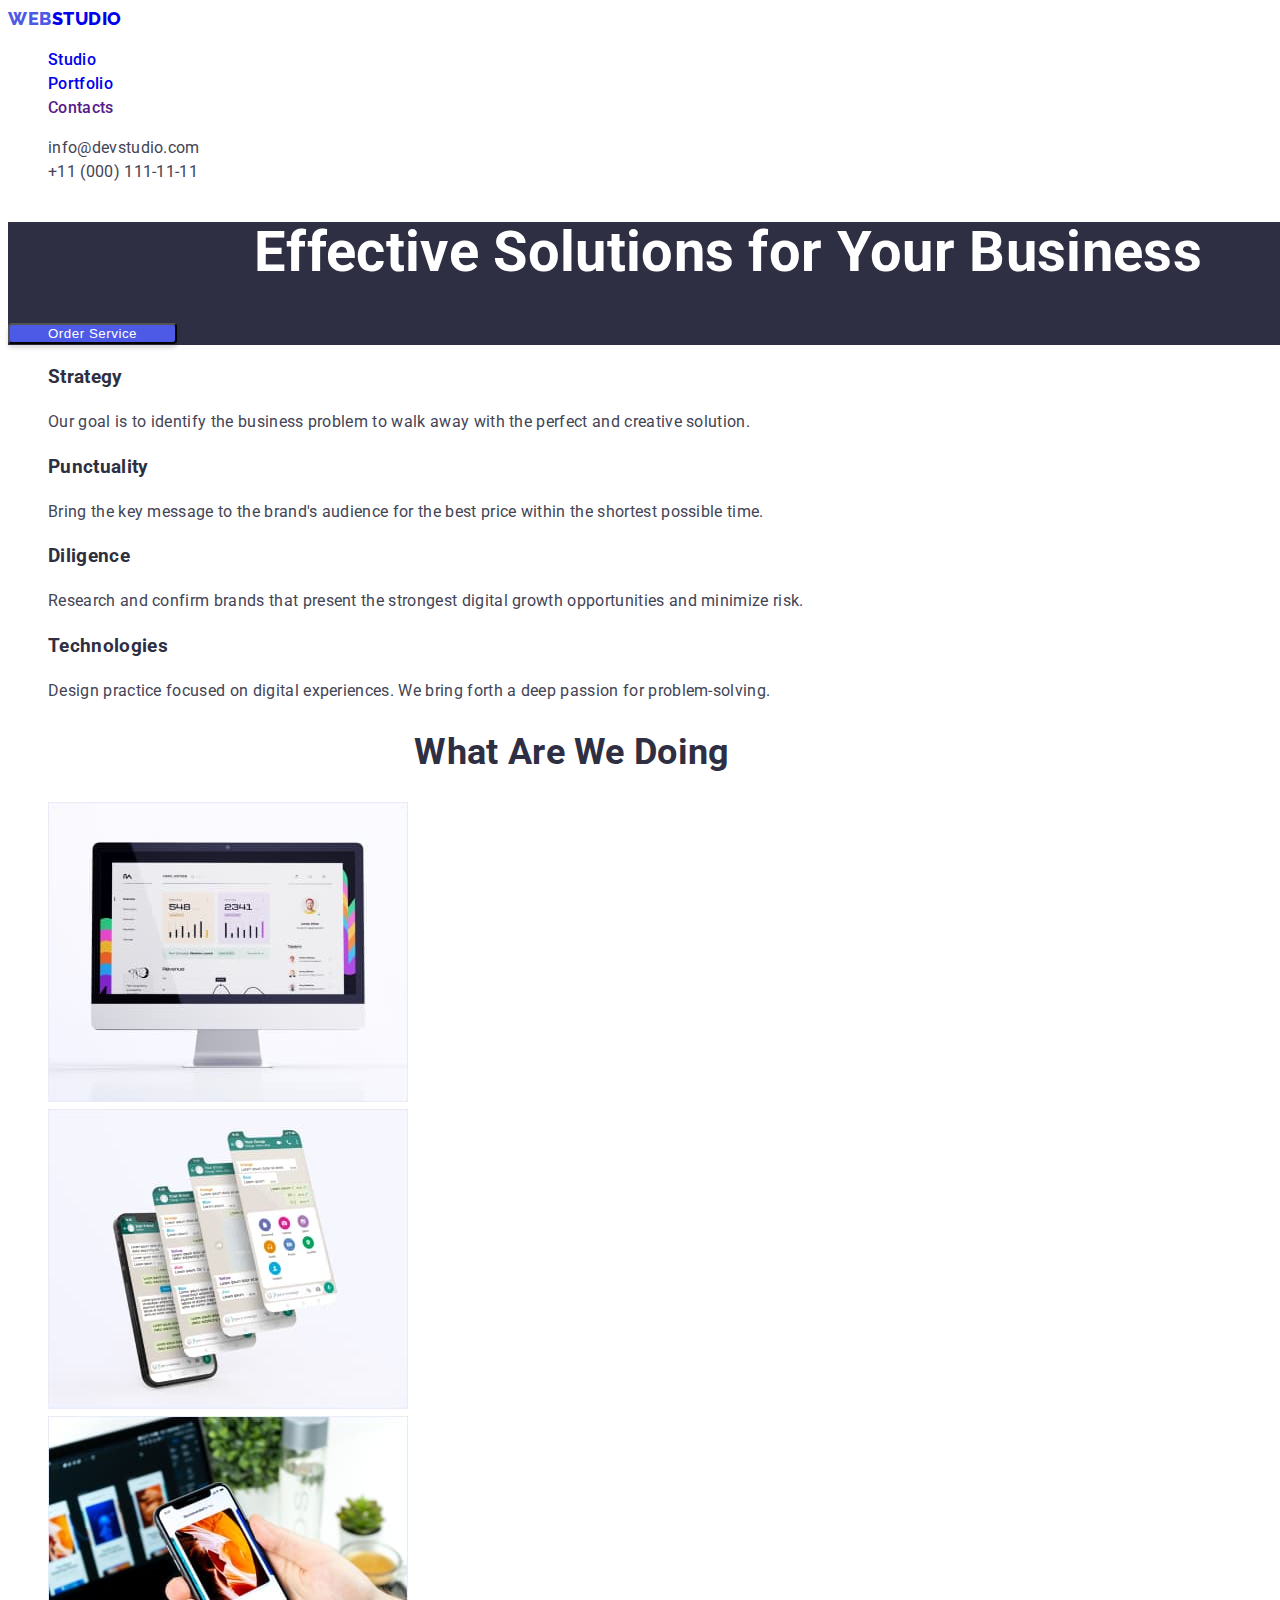
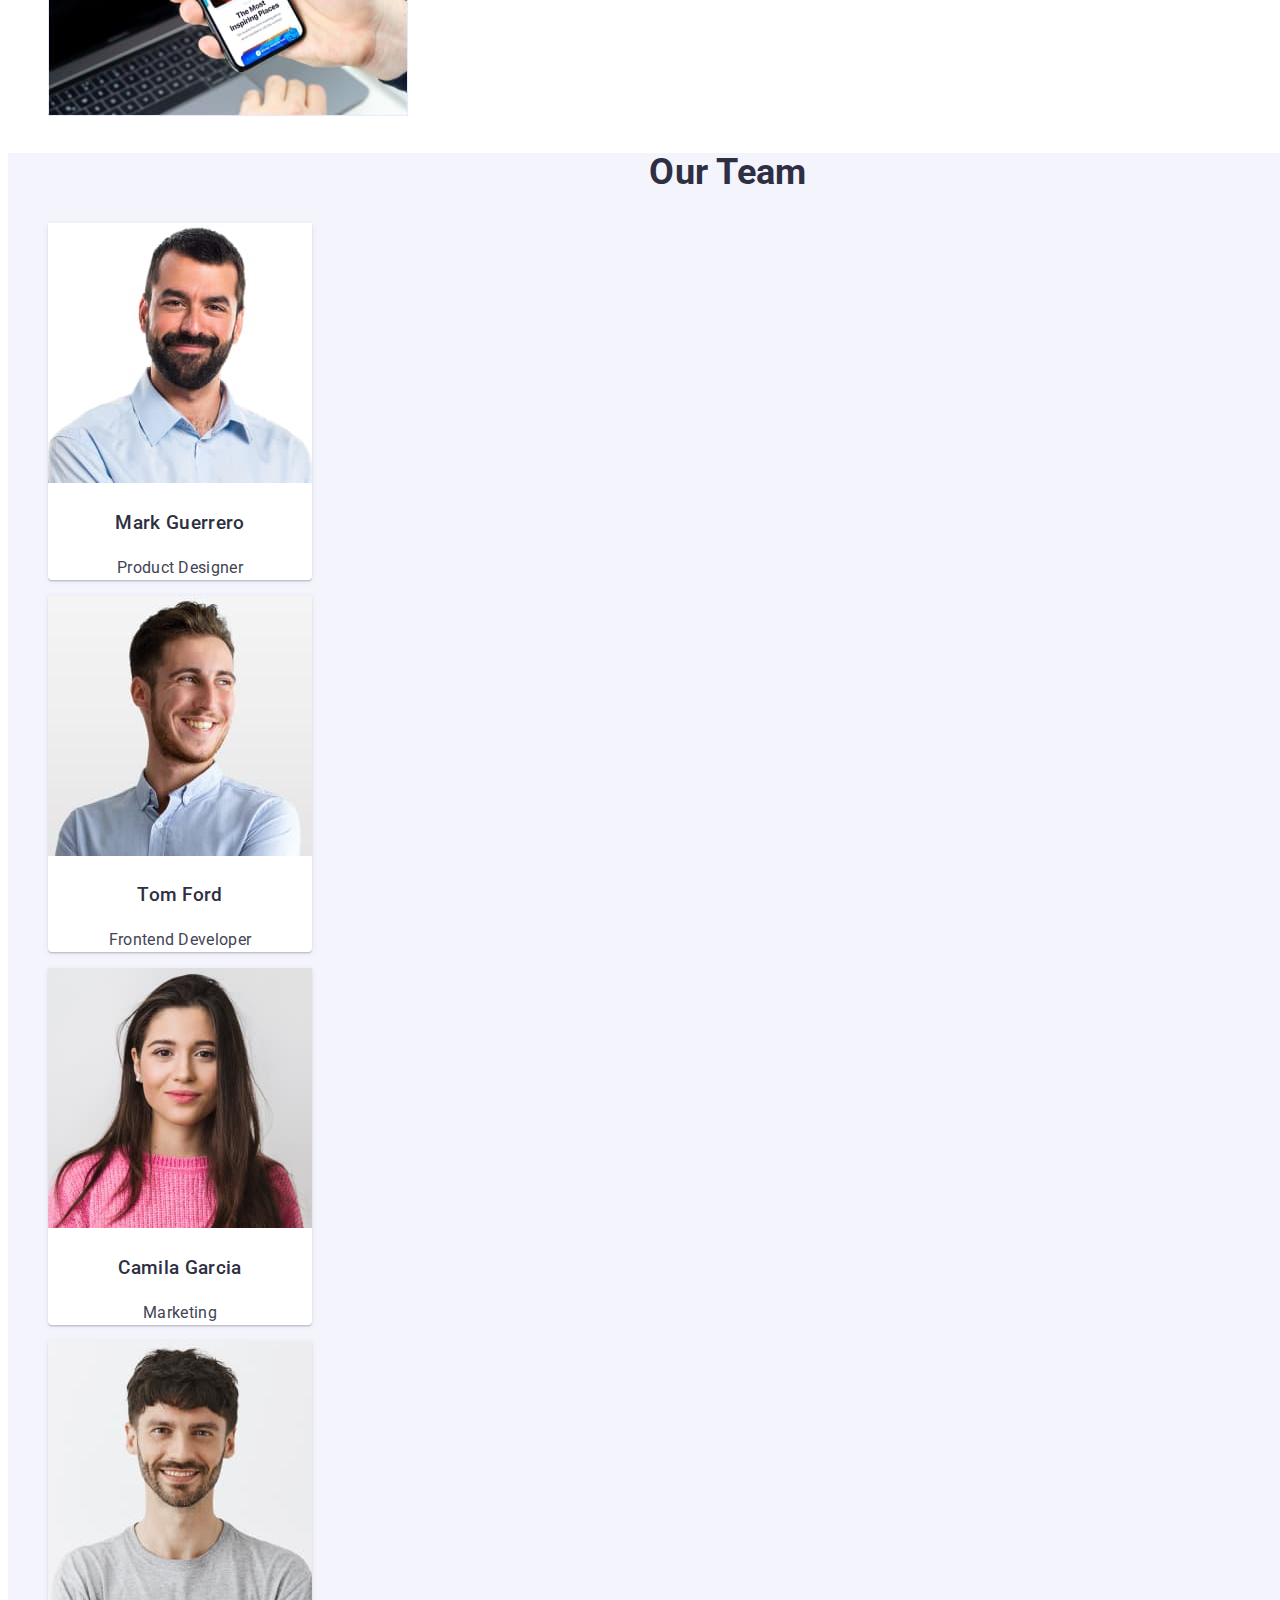
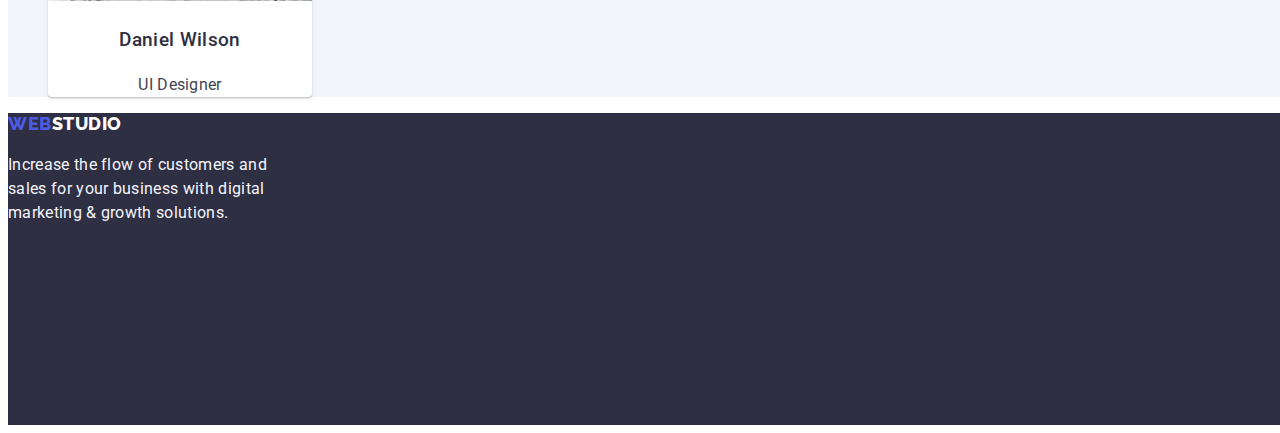
==== index.html @ 08a048ef "homework2" ====
<!DOCTYPE html>
<html lang="en">
  <head>
    <meta charset="UTF-8" />
    <meta http-equiv="X-UA-Compatible" content="IE=edge" />
    <meta name="viewport" content="width=device-width, initial-scale=1.0" />
    <link rel="preconnect" href="https://fonts.googleapis.com" />
    <link rel="preconnect" href="https://fonts.gstatic.com" crossorigin />
    <link
      href="https://fonts.googleapis.com/css2?family=Raleway:wght@800&family=Roboto:wght@400;500;700&display=swap"
      rel="stylesheet"
    />
    <link rel="stylesheet" href="./css/styles.css" />
    <title>Studio</title>
  </head>
  <body>
    <header class="header-container">
      <nav class="nav-container">
        <a class="nav-logo" href="./index.html"><span>Web</span>Studio</a>
        <ul>
          <li>
            <a href="./index.html">Studio</a>
          </li>
          <li>
            <a href="./portfolio.html">Portfolio</a>
          </li>
          <li>
            <a href="">Contacts</a>
          </li>
        </ul>
      </nav>
      <address class="adress">
        <ul>
          <li>
            <a class="address-contacts" href="mailto:info@devstudio.com"
              >info@devstudio.com</a
            >
          </li>
          <li>
            <a class="address-contacts" href="tel:+110001111111"
              >+11 (000) 111-11-11</a
            >
          </li>
        </ul>
      </address>
    </header>
    <main>
      <!-- section1 -->
      <section class="section-one-container">
        <h1 class="section-one-title">Effective Solutions for Your Business</h1>
        <button class="section-one-button" type="button">Order Service</button>
      </section>
      <!-- section2 -->
      <section class="section-two-container">
        <h2 hidden>Our advantages</h2>
        <ul class="section-two-list">
          <li class="section-two-item">
            <h3 class="section-two-name">Strategy</h3>
            <p class="section-two-text">
              Our goal is to identify the business problem to walk away with the
              perfect and creative solution.
            </p>
          </li>
          <li class="section-two-list">
            <h3 class="section-two-name">Punctuality</h3>
            <p class="section-two-text">
              Bring the key message to the brand's audience for the best price
              within the shortest possible time.
            </p>
          </li>
          <li class="section-two-list">
            <h3 class="section-two-name">Diligence</h3>
            <p class="section-two-text">
              Research and confirm brands that present the strongest digital
              growth opportunities and minimize risk.
            </p>
          </li>
          <li class="section-two-list">
            <h3 class="section-two-name">Technologies</h3>
            <p class="section-two-text">
              Design practice focused on digital experiences. We bring forth a
              deep passion for problem-solving.
            </p>
          </li>
        </ul>
      </section>
      <!-- section3 -->
      <section class="section-three-container">
        <h2 class="section-three-title">What are we doing</h2>
        <ul>
          <li class="section-three-item">
            <img
              src="./images/img1.jpg"
              alt="screen of the computer"
              width="360"
            />
          </li>
          <li class="section-three-item">
            <img
              src="./images/img2.jpg"
              alt="screen of smartphone"
              width="360"
            />
          </li>
          <li class="section-three-item">
            <img
              src="./images/img3.jpg"
              alt="picture of smartphone and computer"
              width="360"
            />
          </li>
        </ul>
      </section>
      <!-- section4 -->
      <section class="section-four-container">
        <h2 class="section-four-title">Our Team</h2>
        <ul class="section-four-list">
          <li class="section-four-item">
            <img src="./images/foto1.jpg" alt="foto of man" width="264" />
            <h3 class="section-four-name">Mark Guerrero</h3>
            <p class="section-four-text">Product Designer</p>
          </li>
          <li class="section-four-item">
            <img src="./images/foto2.jpg" alt="foto of man" width="264" />
            <h3 class="section-four-name">Tom Ford</h3>
            <p class="section-four-text">Frontend Developer</p>
          </li>
          <li class="section-four-item">
            <img src="./images/foto3.jpg" alt="foto of women" width="264" />
            <h3 class="section-four-name">Camila Garcia</h3>
            <p class="section-four-text">Marketing</p>
          </li>
          <li class="section-four-item">
            <img src="./images/foto4.jpg" alt="foto of man" width="264" />
            <h3 class="section-four-name">Daniel Wilson</h3>
            <p class="section-four-text">UI Designer</p>
          </li>
        </ul>
      </section>
    </main>
    <footer class="footer-container">
      <a class="nav-logo footer" href="./index.html"><span>Web</span>Studio</a>
      <p class="footer-text">
        Increase the flow of customers and sales for your business with digital
        marketing & growth solutions.
      </p>
    </footer>
  </body>
</html>
---- css/styles.css ----
:root {
    --main-color-font: #2E2F42;
    --second-color-font: #434455;
    --third-color-font: #FFFFFF;
    --main-color-link: #4D5AE5;
    --main-color-background: #2E2F42;
    --second-color-background: #F4F4FD;
    --hover-color: #404BBF;
    --color-border: #E7E9FC;

}

body {
    font-family: 'Roboto', sans-serif;
    color: var(--main-color-font);
    width: 1440px;
    font-weight: 400;
    font-size: 16px;
    line-height: 1.5;
    letter-spacing: 0.02em;
}


li {
    list-style: none;
}

a {
    text-decoration: none;
}

/* STUDIO */
/* header */
.nav-container {
    font-weight: 500;
}

.nav-logo {
    font-family: 'Raleway';
    font-weight: 800;
    font-size: 18px;
    line-height: 1.16;
    align-items: center;
    letter-spacing: 0.03em;
    text-transform: uppercase;
}

.nav-logo span {
    color: var(--main-color-link);
}

.nav-container a:hover,
.nav-container a:focus {
    color: var(--hover-color);
}

.address-contacts {
    font-style: normal;
    color: var(--second-color-font);
}

.address-contacts:hover,
.address-contacts:focus {
    color: var(--hover-color);
}

/* Main */
/* section 1 */
.section-one-container {
    width: 1440px;
    background: var(--main-color-background);
}

.section-one-title {
    font-weight: 700;
    font-size: 56px;
    line-height: 1.1;
    text-align: center;
    color: var(--third-color-font);
}

.section-one-button {
    width: 169px;
    font-weight: 500;
    align-items: center;
    letter-spacing: 0.04em;
    color: var(--third-color-font);
    background: var(--main-color-link);
    box-shadow: 0px 4px 4px rgba(0, 0, 0, 0.15);
    border-radius: 4px;
    cursor: pointer;
}

.section-one-button:hover {
    background: var(--hover-color);
}

/* Section 2 */
.section-two-container {
    width: 1128px;
}

.section-two-text {
    color: var(--second-color-font);
}

/* Section 3 */
.section-three-container {
    width: 1128px;
}

.section-three-title {
    font-weight: 700;
    font-size: 36px;
    line-height: 1.11;
    text-align: center;
    text-transform: capitalize;
}

/* Section 4 */
.section-four-container {
    background: var(--second-color-background);
}

.section-four-title {
    font-weight: 700;
    font-size: 36px;
    line-height: 1.11;
    text-align: center;
    text-transform: capitalize;
}

.section-four-item {
    width: 264px;
    background: var(--third-color-font);
    box-shadow: 0px 1px 6px rgba(46, 47, 66, 0.08), 0px 1px 1px rgba(46, 47, 66, 0.16), 0px 2px 1px rgba(46, 47, 66, 0.08);
    border-radius: 0px 0px 4px 4px;
}

.section-four-name {
    font-weight: 500;
    text-align: center;
}

.section-four-text {
    text-align: center;
    color: var(--second-color-font);
}

/* footer */
.footer-container {
    height: 312px;
    background: var(--main-color-background);
}

.footer-container p {}

.footer {
    color: var(--third-color-font);
}

.footer-text {
    width: 264px;
    height: 72px;
    color: var(--second-color-background);

}

/* PORTFOLIO */
/* Section 1 */
.section-list-button {
    width: 586px;

}

.section-button {
    height: 48px;
    font-weight: 500;
    align-items: center;
    text-align: center;
    letter-spacing: 0.04em;
    color: var(--main-color-link);
    background: var(--second-color-background);
    border: 1px solid var(--color-border);
    border-radius: 4px;
    cursor: pointer;
}

.section-button:hover,
.section-button:focus {
    background: var(--hover-color);
    color: var(--third-color-font);
    box-shadow: 0px 3px 1px rgba(0, 0, 0, 0.1), 0px 2px 1px rgba(0, 0, 0, 0.08), 0px 2px 2px rgba(0, 0, 0, 0.12);
    border-radius: 4px;
}

.one {
    width: 69px;
}

.two {
    width: 116px;
}

.three {
    width: 78px;
}

.four {
    width: 101px;
}

.five {
    width: 126px;
}

.section-item {
    width: 360px;
    height: 420px;
    background: #FFFFFF var(--third-color-font);
    border: 1px solid var(--color-border);
}

.section-title {
    font-weight: 500;
}

.section-text {
    color: var(--second-color-font);
}
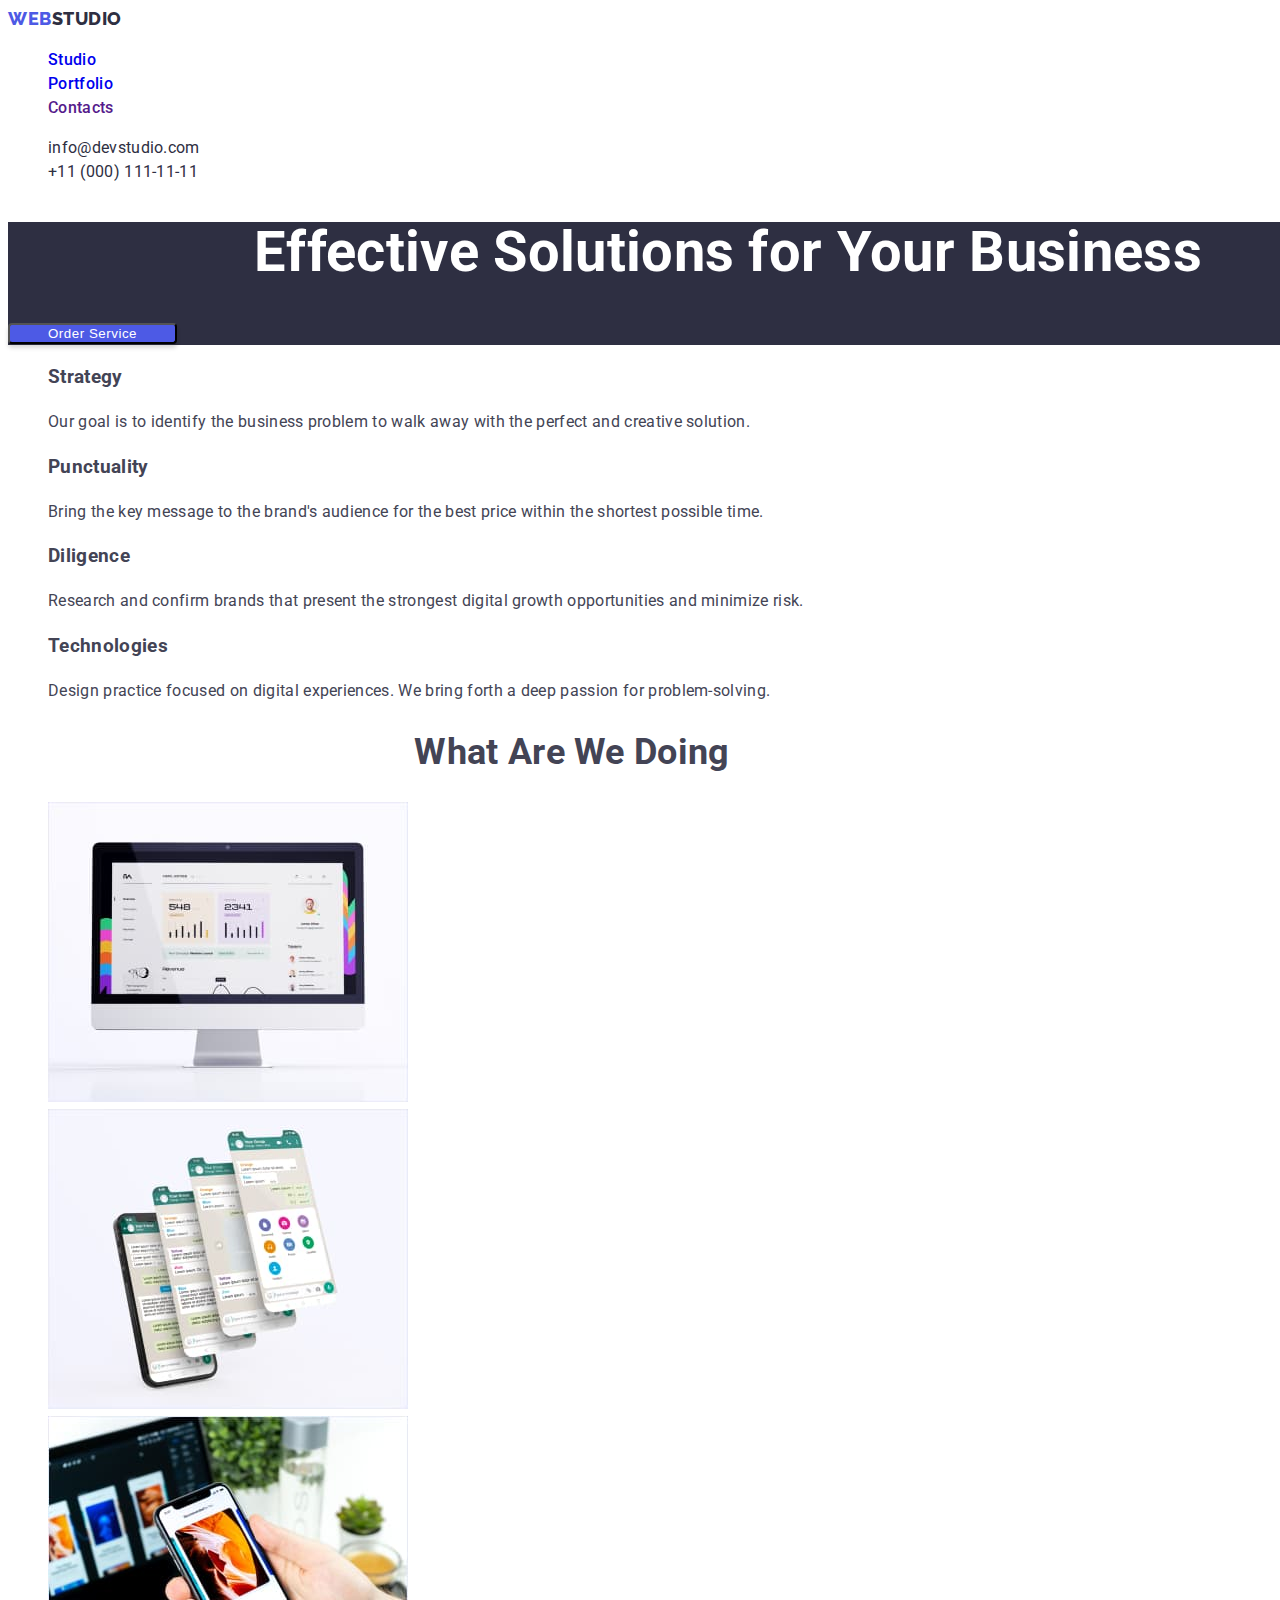
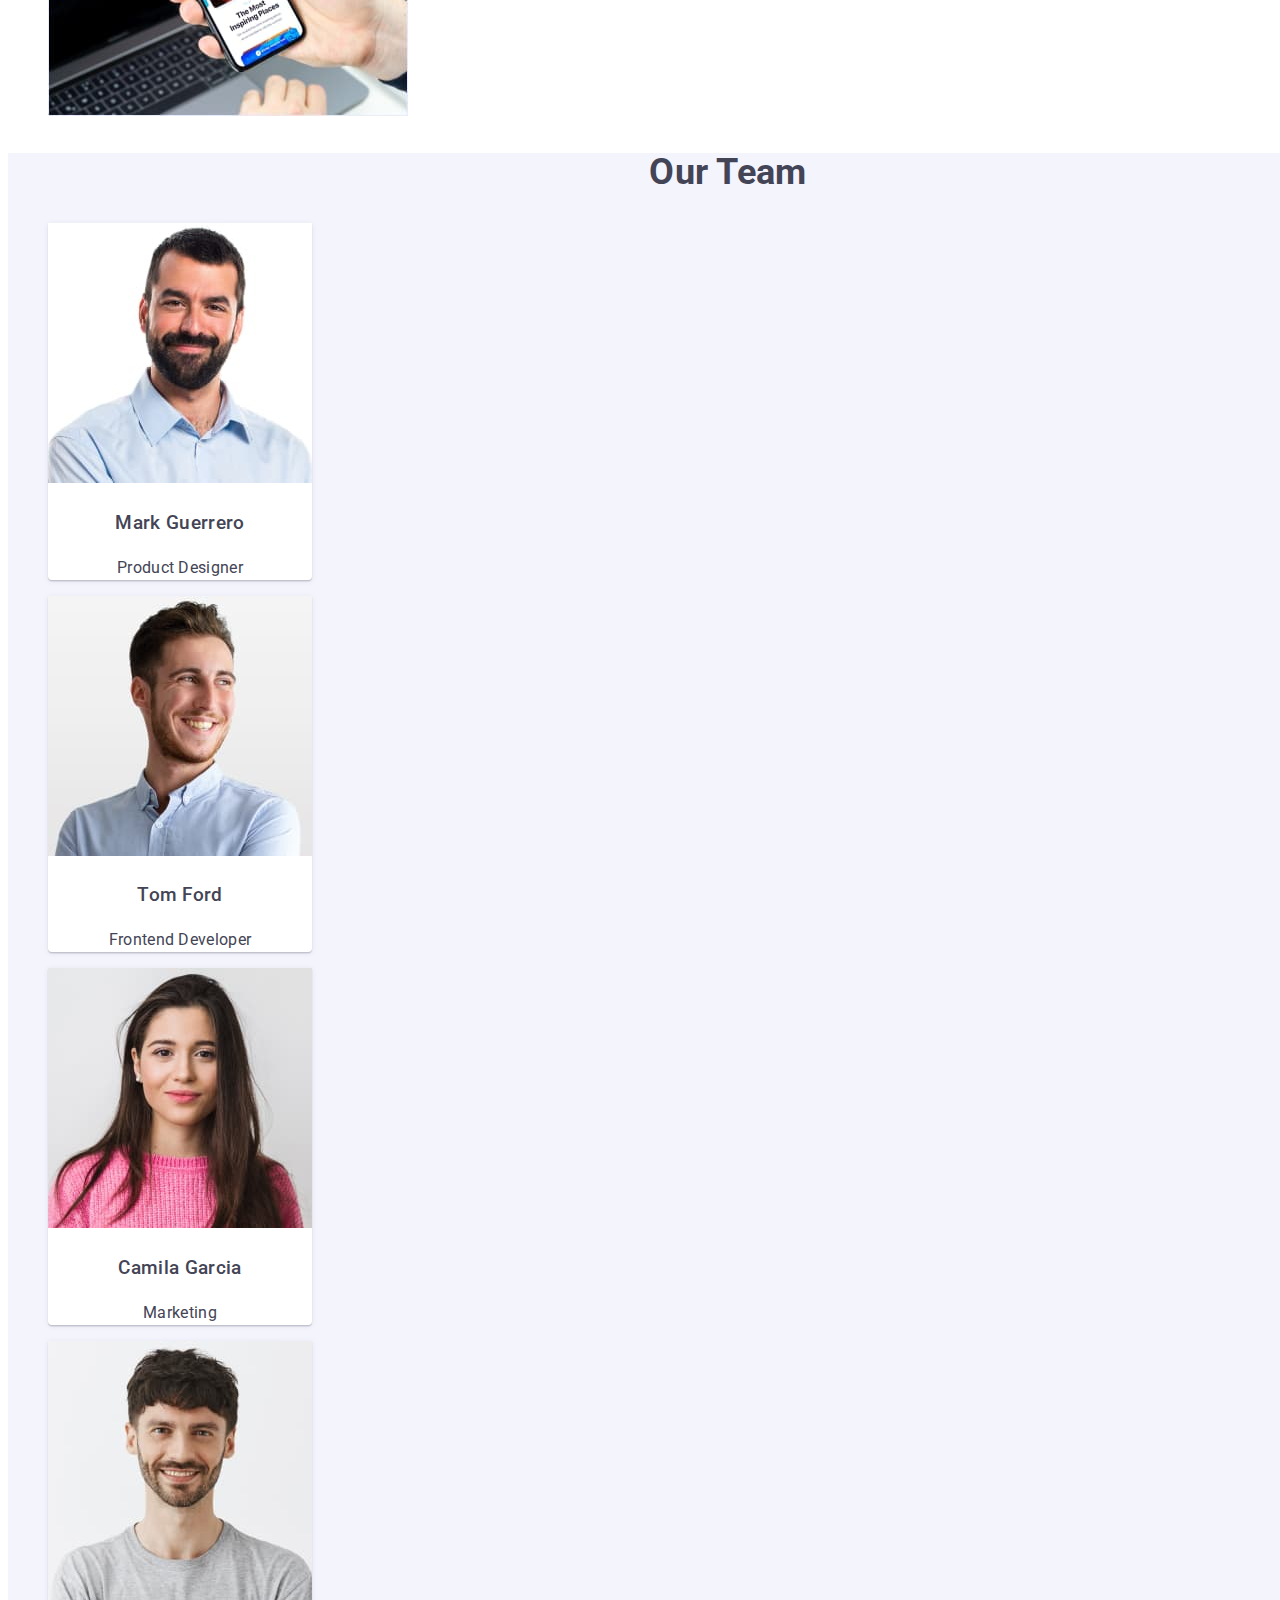
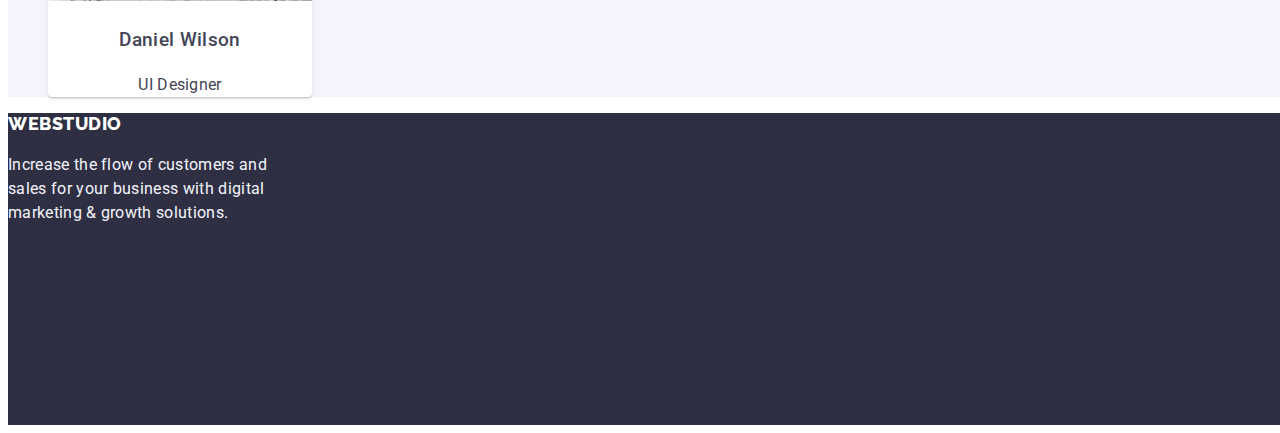
==== commit 56d72ca6: "homwork2update1" ====
--- a/index.html
+++ b/index.html
@@ -16,28 +16,28 @@
   <body>
     <header class="header-container">
       <nav class="nav-container">
-        <a class="nav-logo" href="./index.html"><span>Web</span>Studio</a>
-        <ul>
+        <a class="nav-logo link" href="./index.html">Web<span class="logo-span-header">Studio</span></a>
+        <ul class="nav-list">
           <li>
-            <a href="./index.html">Studio</a>
+            <a class="link" href="./index.html">Studio</a>
           </li>
           <li>
-            <a href="./portfolio.html">Portfolio</a>
+            <a class="link" href="./portfolio.html">Portfolio</a>
           </li>
           <li>
-            <a href="">Contacts</a>
+            <a class="link" href="">Contacts</a>
           </li>
         </ul>
       </nav>
       <address class="adress">
         <ul>
           <li>
-            <a class="address-contacts" href="mailto:info@devstudio.com"
+            <a class="address-contacts link" href="mailto:info@devstudio.com"
               >info@devstudio.com</a
             >
           </li>
           <li>
-            <a class="address-contacts" href="tel:+110001111111"
+            <a class="address-contacts link" href="tel:+110001111111"
               >+11 (000) 111-11-11</a
             >
           </li>
@@ -87,7 +87,7 @@
       <!-- section3 -->
       <section class="section-three-container">
         <h2 class="section-three-title">What are we doing</h2>
-        <ul>
+        <ul class="section-three-list">
           <li class="section-three-item">
             <img
               src="./images/img1.jpg"
@@ -139,7 +139,7 @@
       </section>
     </main>
     <footer class="footer-container">
-      <a class="nav-logo footer" href="./index.html"><span>Web</span>Studio</a>
+      <a class="nav-logo footer link" href="./index.html"><span>Web</span>Studio</a>
       <p class="footer-text">
         Increase the flow of customers and sales for your business with digital
         marketing & growth solutions.
--- a/css/styles.css
+++ b/css/styles.css
@@ -1,6 +1,6 @@
 :root {
-    --main-color-font: #2E2F42;
-    --second-color-font: #434455;
+    --main-color-font: #434455;
+    --second-color-font: #2E2F42;
     --third-color-font: #FFFFFF;
     --main-color-link: #4D5AE5;
     --main-color-background: #2E2F42;
@@ -13,6 +13,7 @@
 body {
     font-family: 'Roboto', sans-serif;
     color: var(--main-color-font);
+    background-color: var(--third-color-font);
     width: 1440px;
     font-weight: 400;
     font-size: 16px;
@@ -25,9 +26,6 @@
     list-style: none;
 }
 
-a {
-    text-decoration: none;
-}
 
 /* STUDIO */
 /* header */
@@ -36,19 +34,22 @@
 }
 
 .nav-logo {
-    font-family: 'Raleway';
+    font-family: 'Raleway',  sans-serif;
     font-weight: 800;
     font-size: 18px;
-    line-height: 1.16;
+    line-height: 1.17;
     align-items: center;
     letter-spacing: 0.03em;
     text-transform: uppercase;
-}
-
-.nav-logo span {
     color: var(--main-color-link);
 }
 
+.logo-span-header {
+    color:var(--main-color-background);
+}
+.link {
+    text-decoration: none;
+}
 .nav-container a:hover,
 .nav-container a:focus {
     color: var(--hover-color);
@@ -101,7 +102,7 @@
 }
 
 .section-two-text {
-    color: var(--second-color-font);
+    color: var(--main-color-font);
 }
 
 /* Section 3 */
@@ -144,7 +145,7 @@
 
 .section-four-text {
     text-align: center;
-    color: var(--second-color-font);
+    color: var(--main-color-font);
 }
 
 /* footer */
@@ -217,7 +218,7 @@
 .section-item {
     width: 360px;
     height: 420px;
-    background: #FFFFFF var(--third-color-font);
+    background: var(--third-color-font);
     border: 1px solid var(--color-border);
 }
 
@@ -226,5 +227,5 @@
 }
 
 .section-text {
-    color: var(--second-color-font);
+    color: var(--main-color-font);
 }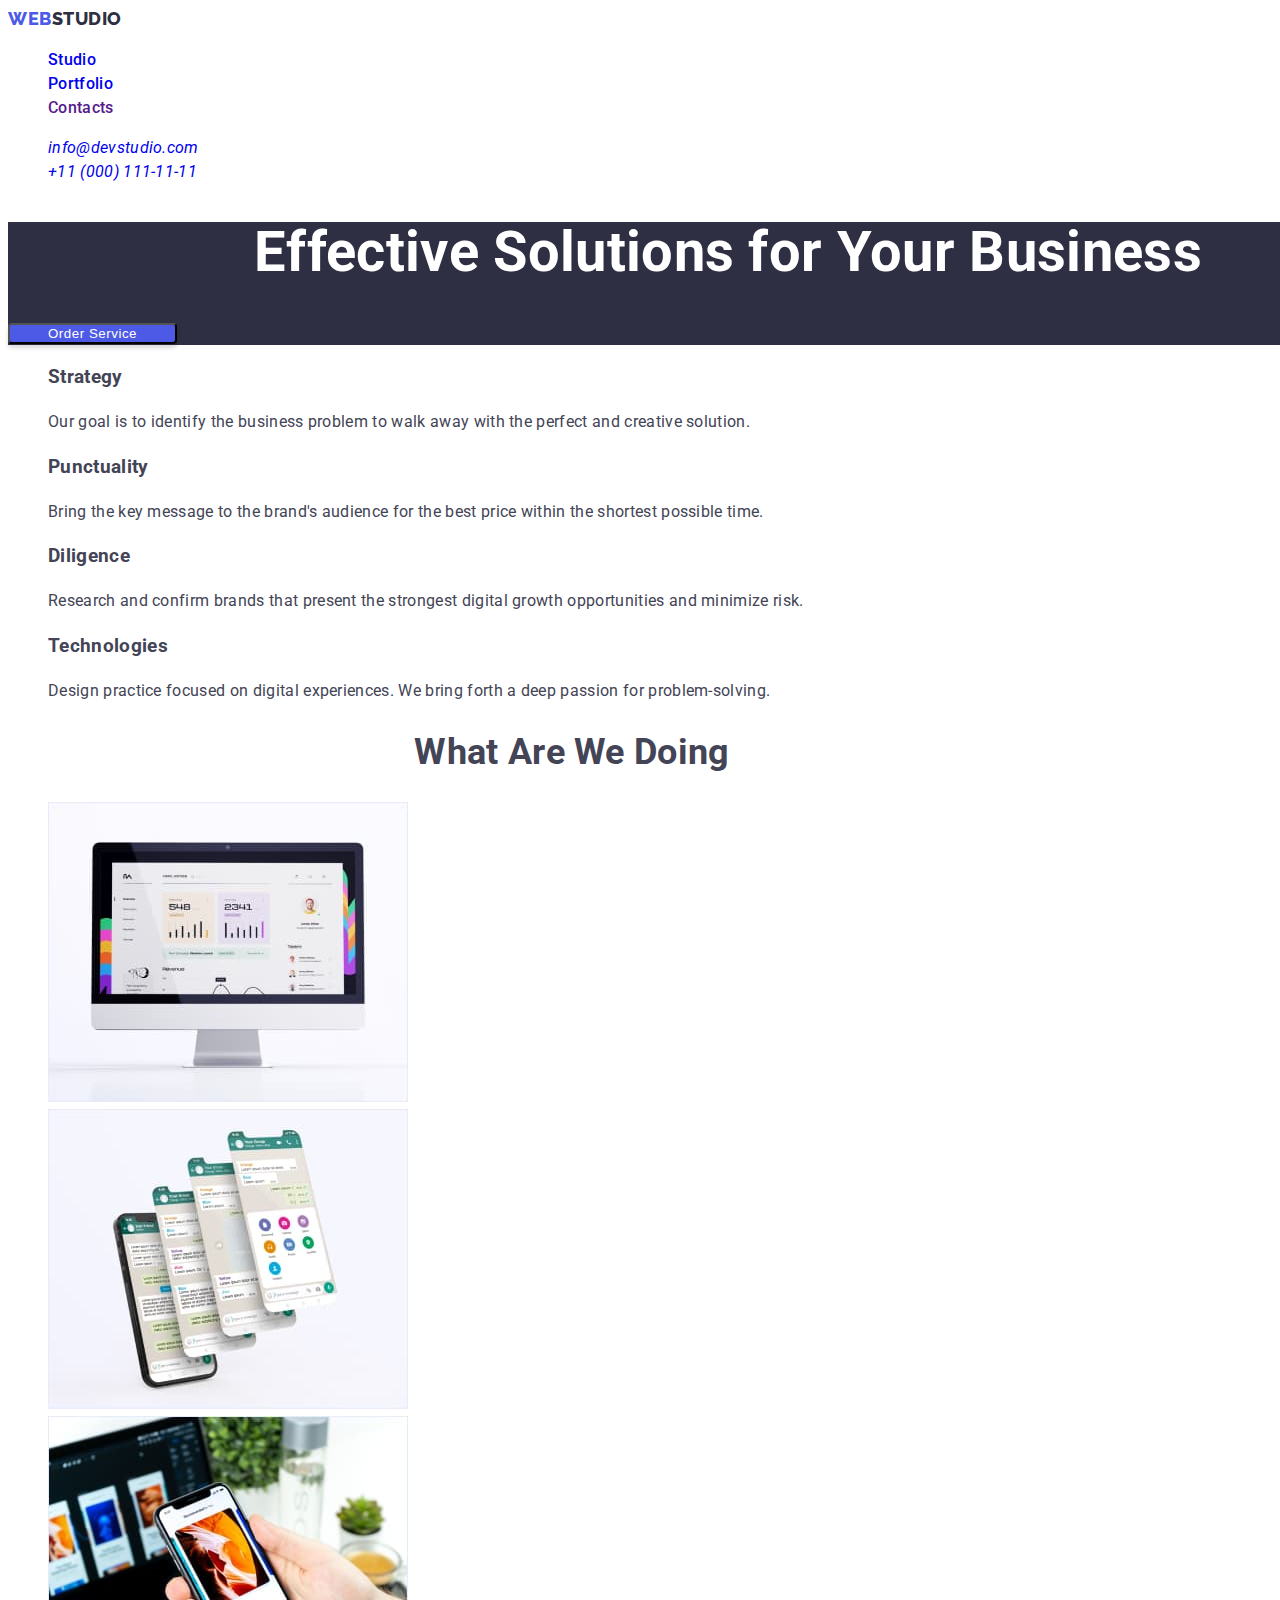
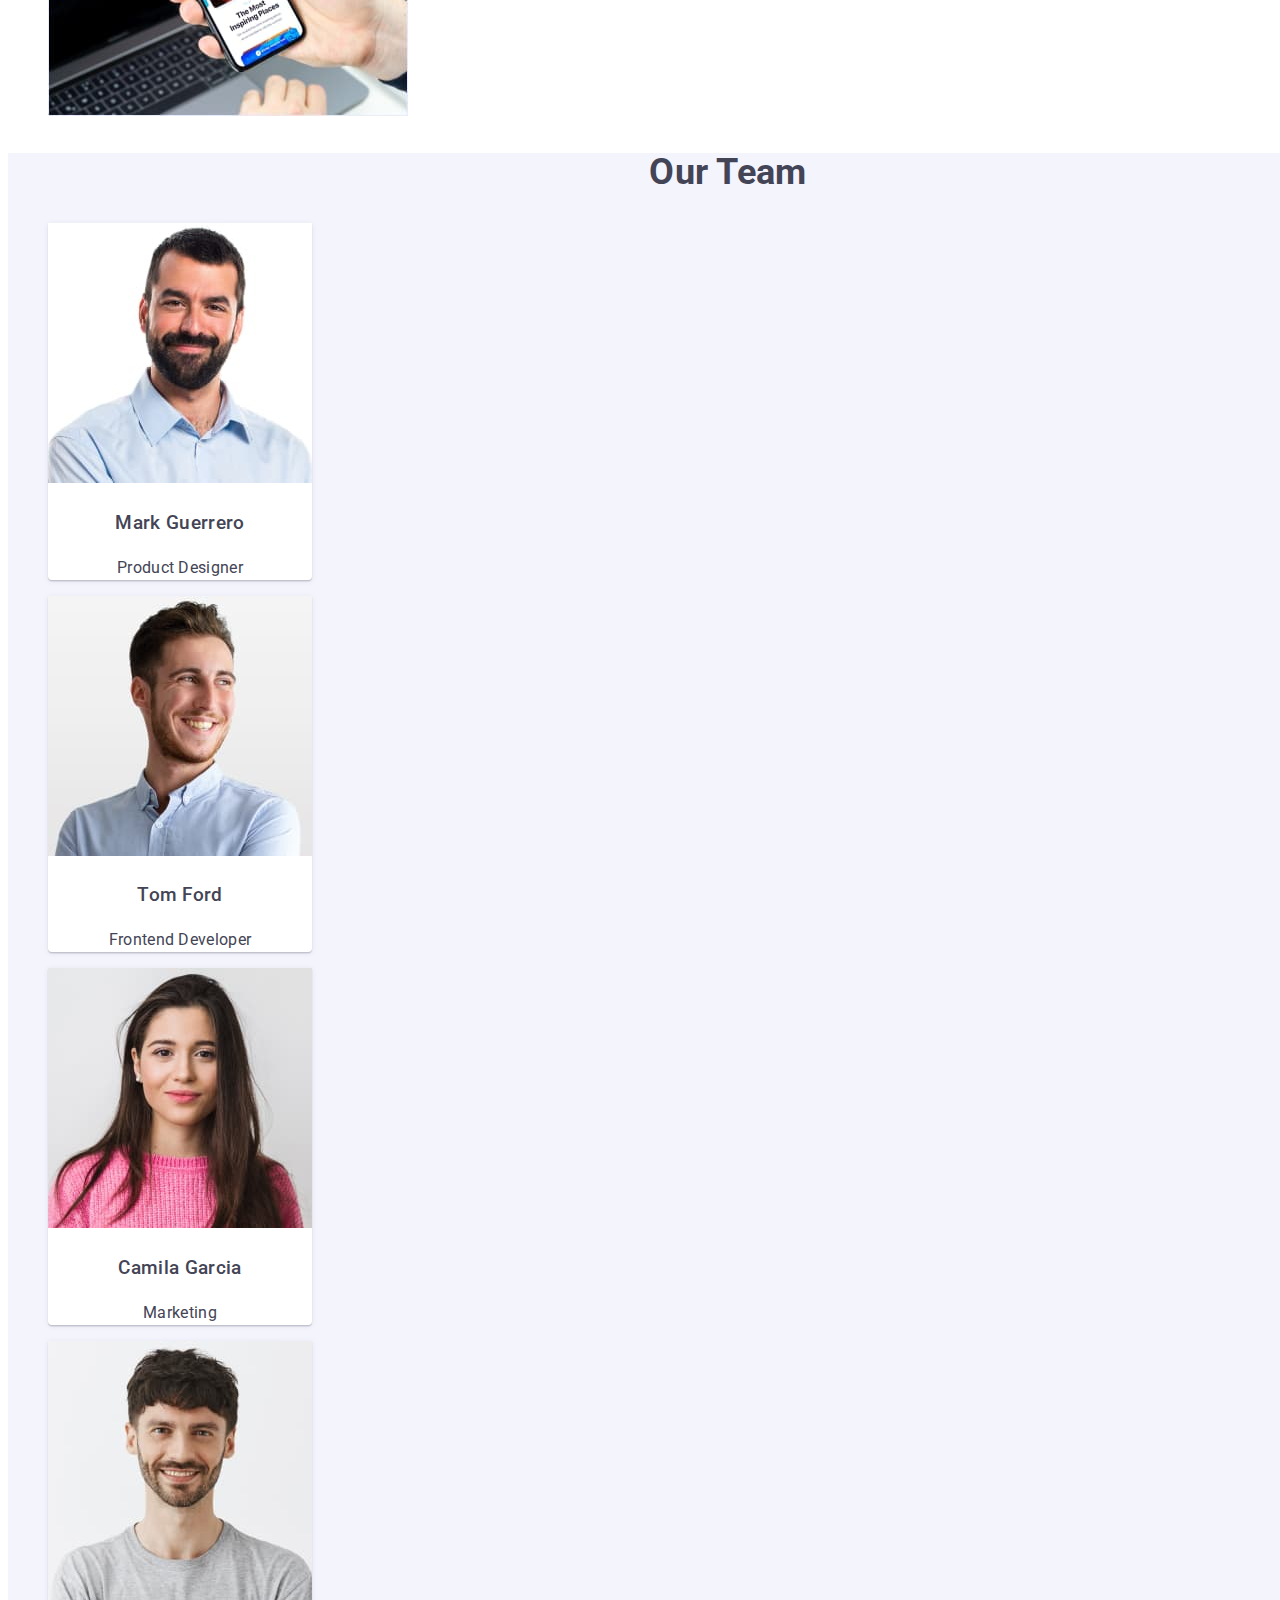
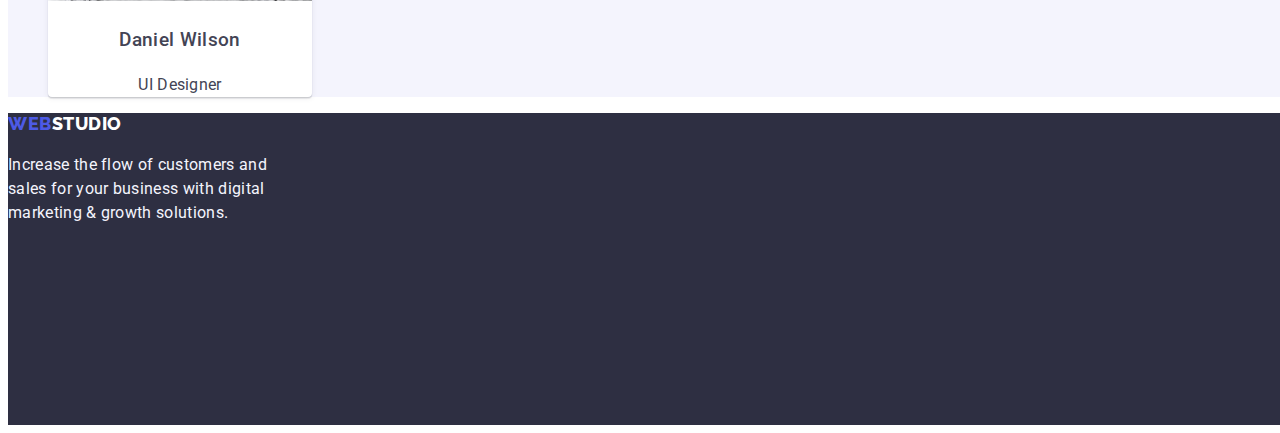
==== commit c8c0626f: "homework2update2" ====
--- a/index.html
+++ b/index.html
@@ -139,7 +139,7 @@
       </section>
     </main>
     <footer class="footer-container">
-      <a class="nav-logo footer link" href="./index.html"><span>Web</span>Studio</a>
+      <a class="nav-logo link" href="./index.html">Web<span class="logo-span-footer">Studio</span></a>
       <p class="footer-text">
         Increase the flow of customers and sales for your business with digital
         marketing & growth solutions.
--- a/css/styles.css
+++ b/css/styles.css
@@ -55,7 +55,7 @@
     color: var(--hover-color);
 }
 
-.address-contacts {
+.address {
     font-style: normal;
     color: var(--second-color-font);
 }
@@ -154,10 +154,9 @@
     background: var(--main-color-background);
 }
 
-.footer-container p {}
-
-.footer {
-    color: var(--third-color-font);
+.logo-span-footer {
+color: var(--third-color-font);
+    
 }
 
 .footer-text {
@@ -174,8 +173,10 @@
 
 }
 
+
 .section-button {
     height: 48px;
+    font-family: "Roboto", sans-serif; 
     font-weight: 500;
     align-items: center;
     text-align: center;
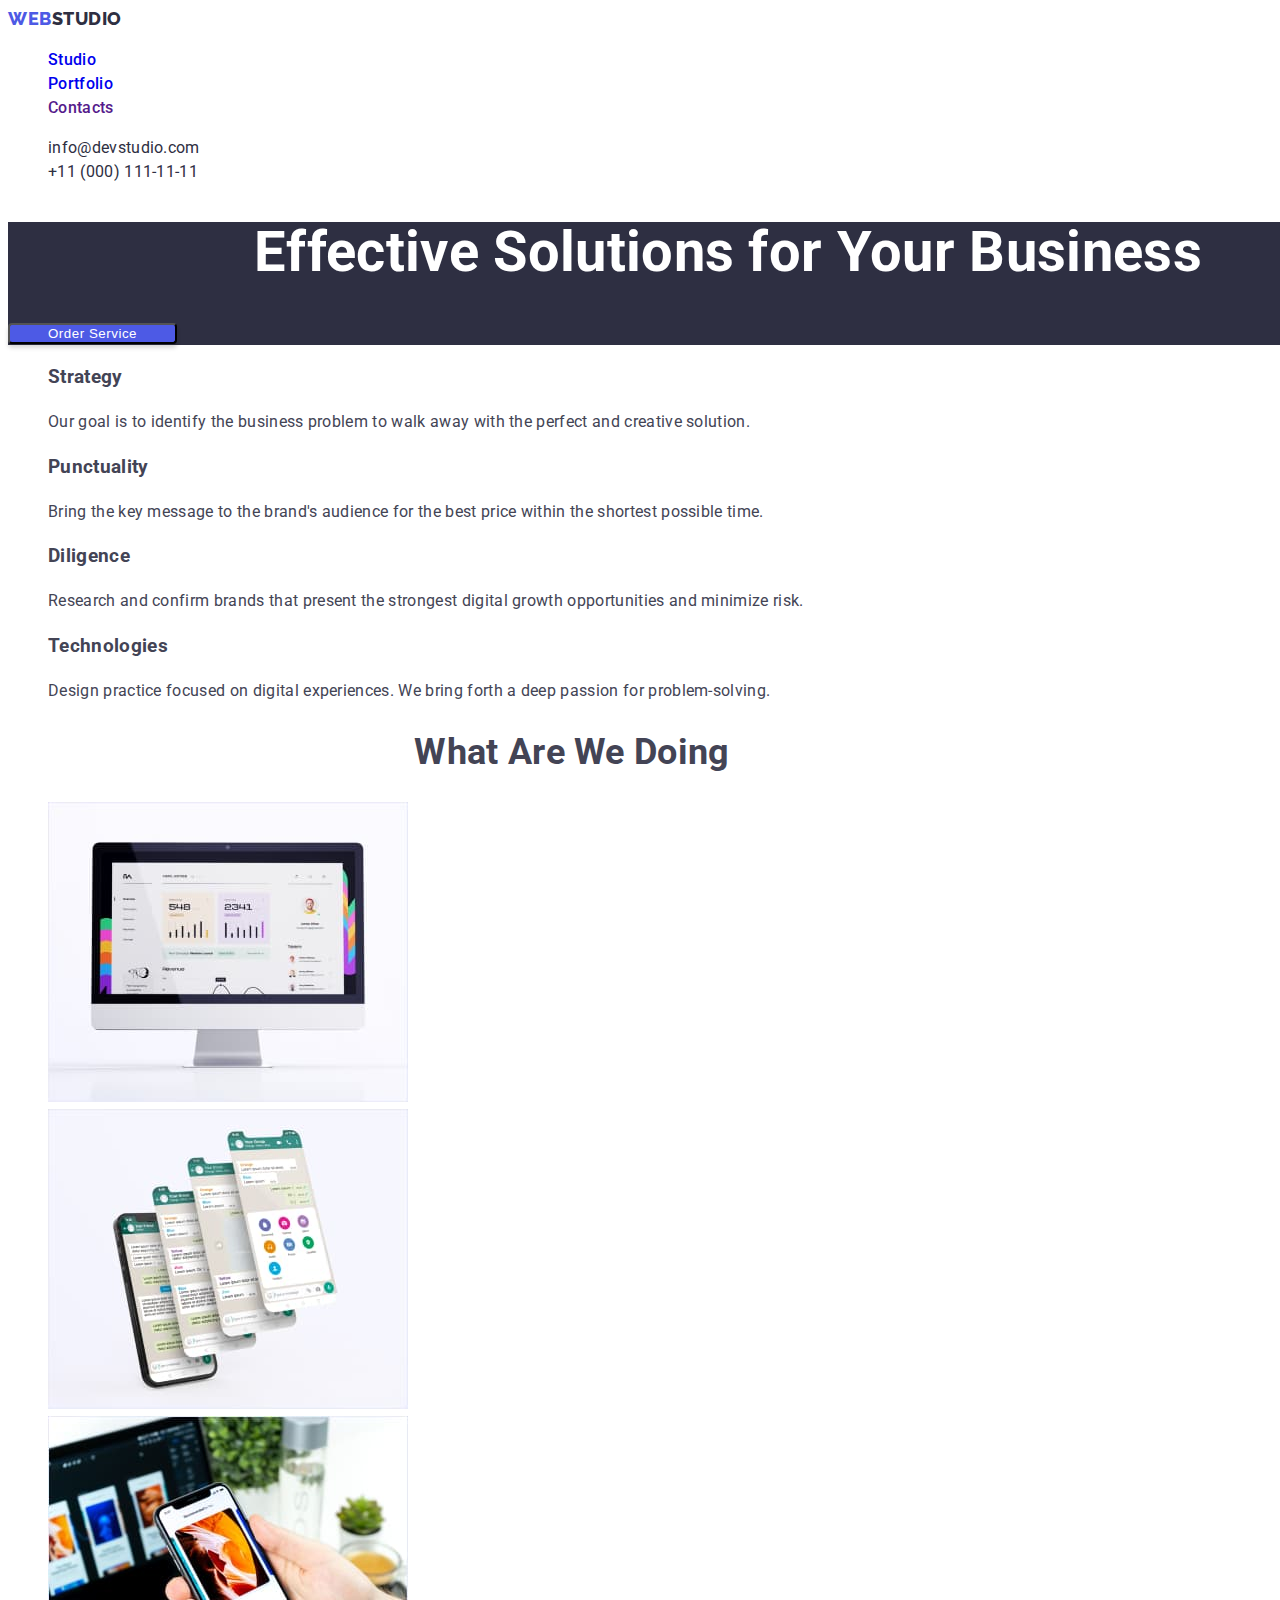
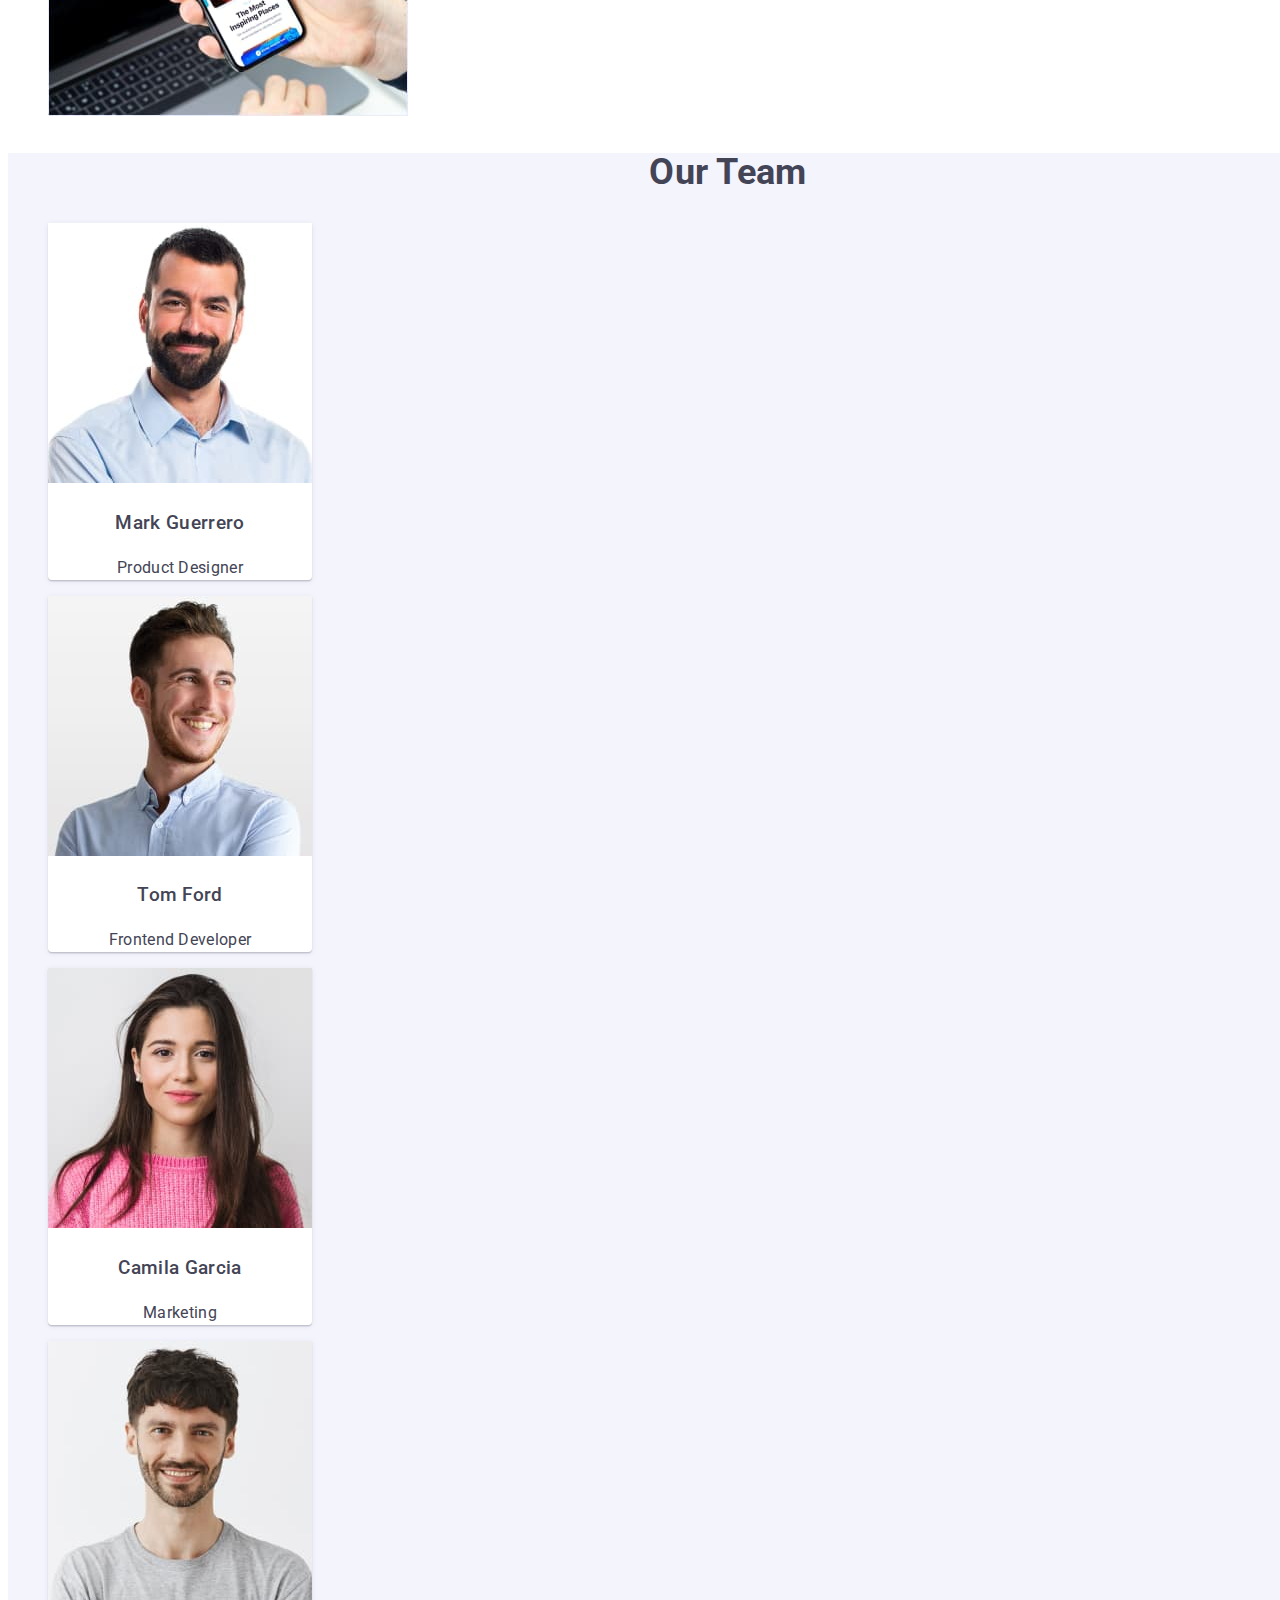
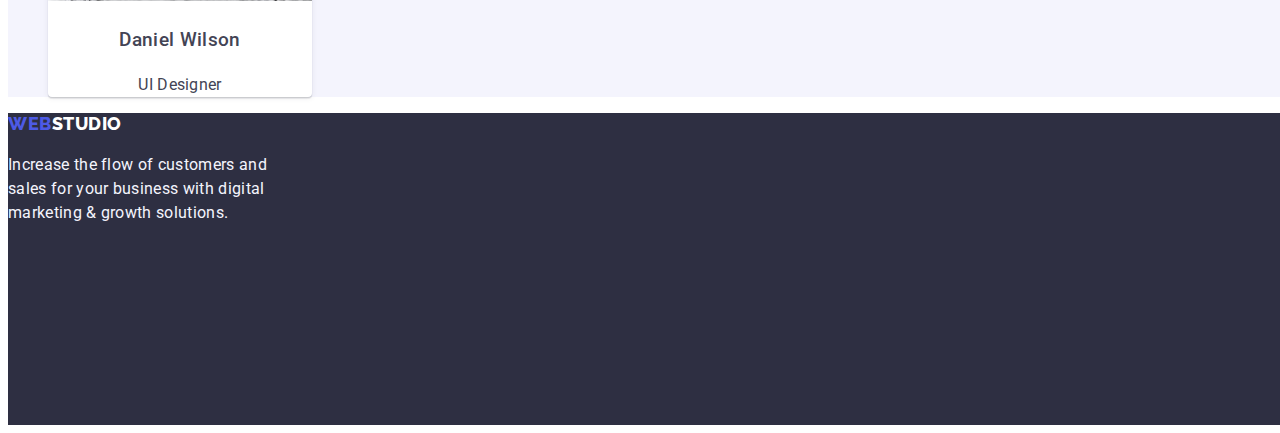
==== commit 89c6ae44: "homework2update3" ====
--- a/index.html
+++ b/index.html
@@ -30,14 +30,14 @@
         </ul>
       </nav>
       <address class="adress">
-        <ul>
+        <ul class="adress-list">
           <li>
-            <a class="address-contacts link" href="mailto:info@devstudio.com"
+            <a class="address link" href="mailto:info@devstudio.com"
               >info@devstudio.com</a
             >
           </li>
           <li>
-            <a class="address-contacts link" href="tel:+110001111111"
+            <a class="address link" href="tel:+110001111111"
               >+11 (000) 111-11-11</a
             >
           </li>
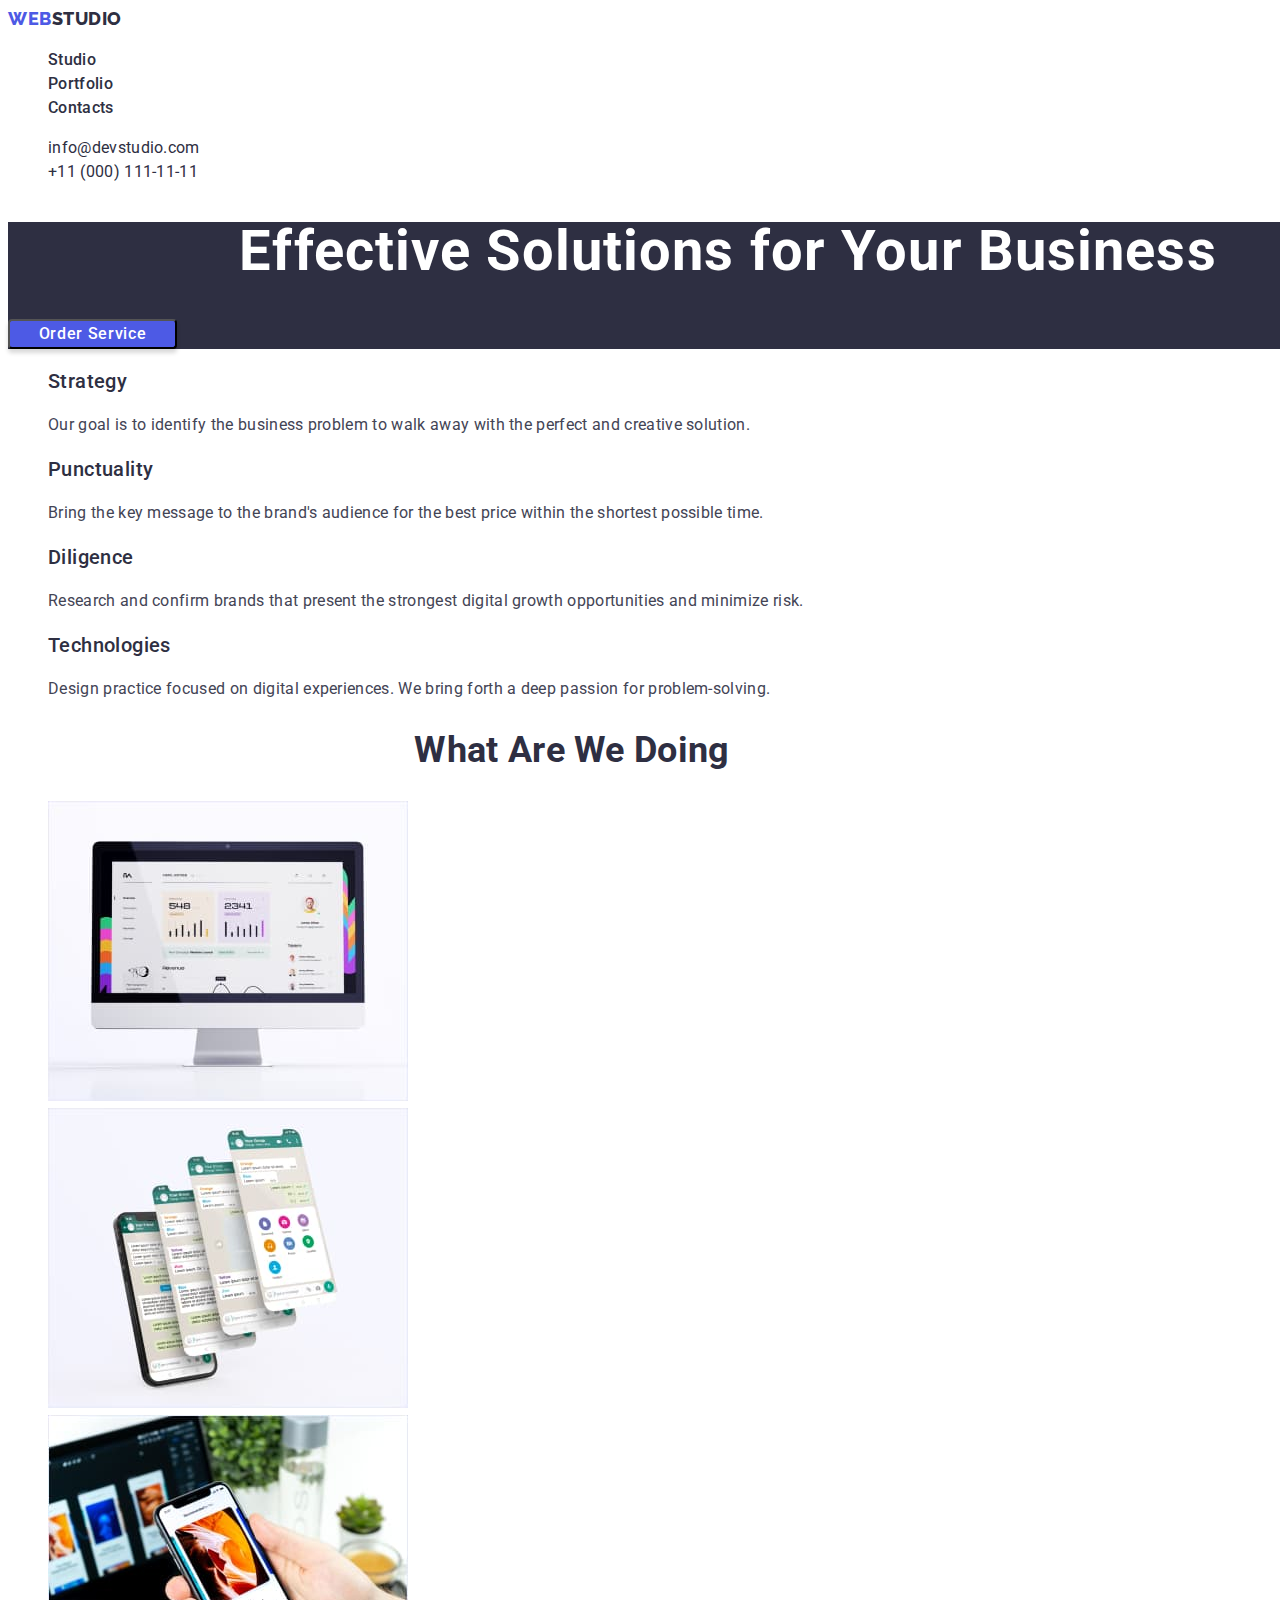
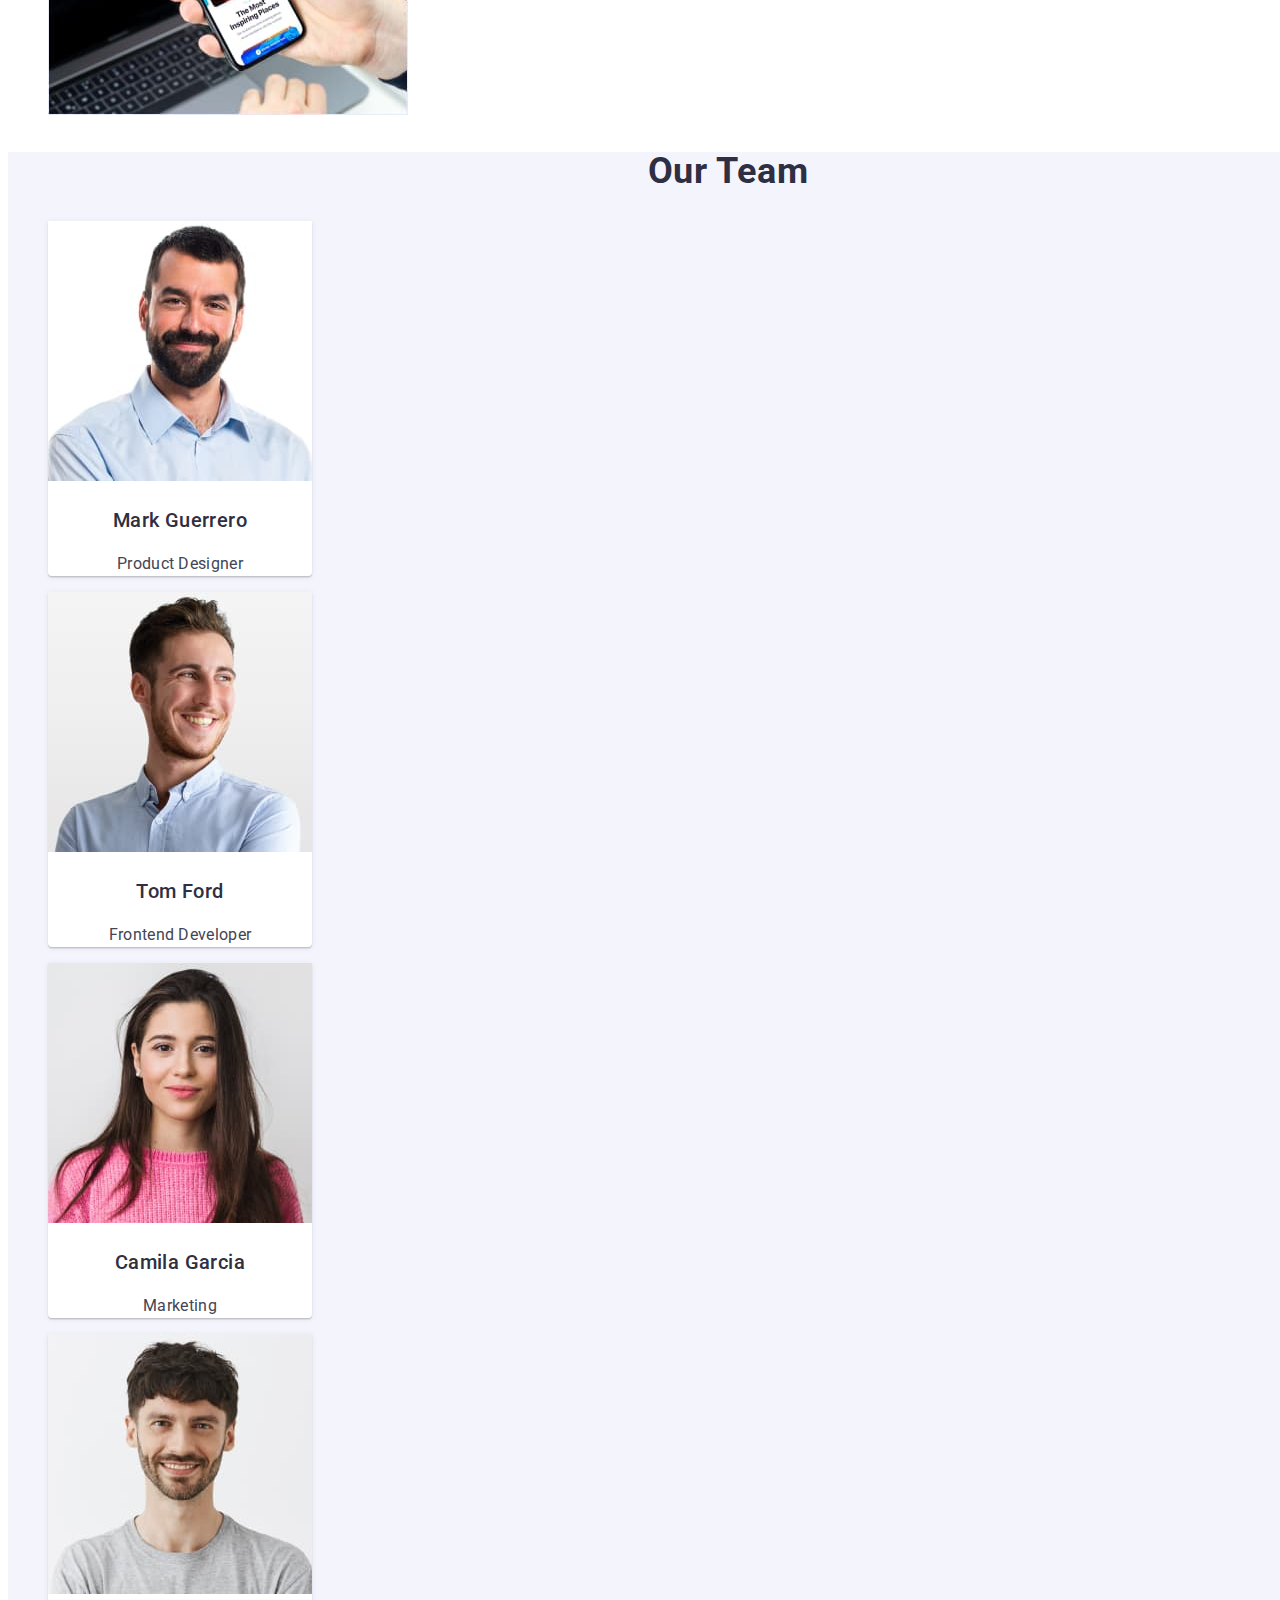
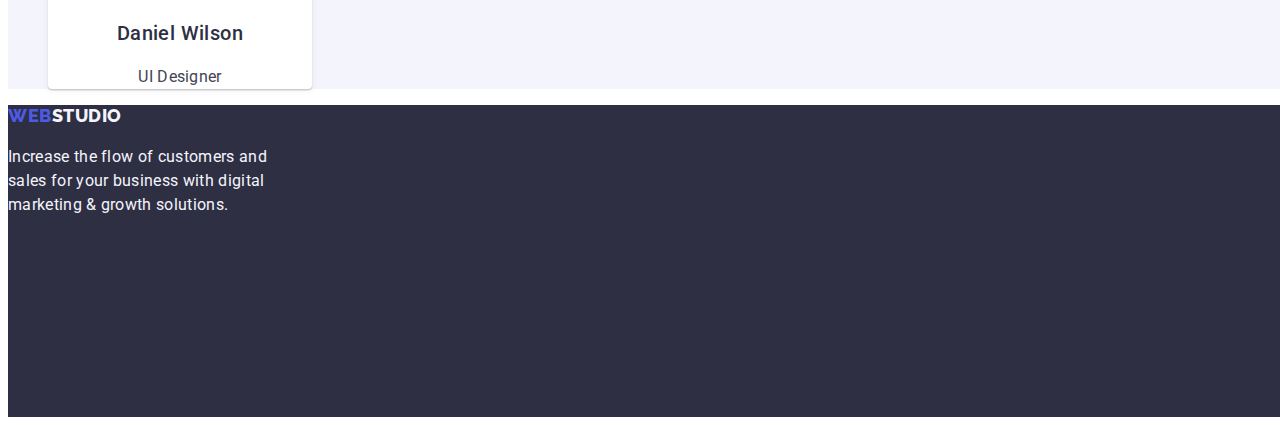
==== commit 5deff490: "homework2update4" ====
--- a/index.html
+++ b/index.html
@@ -16,28 +16,28 @@
   <body>
     <header class="header-container">
       <nav class="nav-container">
-        <a class="nav-logo link" href="./index.html">Web<span class="logo-span-header">Studio</span></a>
+        <a class="nav-logo-link" href="./index.html">Web<span class="logo-span-header">Studio</span></a>
         <ul class="nav-list">
           <li>
-            <a class="link" href="./index.html">Studio</a>
+            <a class="nav-link" href="./index.html">Studio</a>
           </li>
           <li>
-            <a class="link" href="./portfolio.html">Portfolio</a>
+            <a class="nav-link" href="./portfolio.html">Portfolio</a>
           </li>
           <li>
-            <a class="link" href="">Contacts</a>
+            <a class="nav-link" href="">Contacts</a>
           </li>
         </ul>
       </nav>
       <address class="adress">
-        <ul class="adress-list">
+        <ul class="nav-list">
           <li>
-            <a class="address link" href="mailto:info@devstudio.com"
+            <a class="address-link" href="mailto:info@devstudio.com"
               >info@devstudio.com</a
             >
           </li>
           <li>
-            <a class="address link" href="tel:+110001111111"
+            <a class="address-link" href="tel:+110001111111"
               >+11 (000) 111-11-11</a
             >
           </li>
@@ -52,7 +52,7 @@
       </section>
       <!-- section2 -->
       <section class="section-two-container">
-        <h2 hidden>Our advantages</h2>
+        <h2 hidden class="section-two-title">Our advantages</h2>
         <ul class="section-two-list">
           <li class="section-two-item">
             <h3 class="section-two-name">Strategy</h3>
@@ -139,7 +139,7 @@
       </section>
     </main>
     <footer class="footer-container">
-      <a class="nav-logo link" href="./index.html">Web<span class="logo-span-footer">Studio</span></a>
+      <a class="nav-logo-link" href="./index.html">Web<span class="logo-span-footer">Studio</span></a>
       <p class="footer-text">
         Increase the flow of customers and sales for your business with digital
         marketing & growth solutions.
--- a/css/styles.css
+++ b/css/styles.css
@@ -33,8 +33,8 @@
     font-weight: 500;
 }
 
-.nav-logo {
-    font-family: 'Raleway',  sans-serif;
+.nav-logo-link {
+    font-family: 'Raleway', sans-serif;
     font-weight: 800;
     font-size: 18px;
     line-height: 1.17;
@@ -42,26 +42,42 @@
     letter-spacing: 0.03em;
     text-transform: uppercase;
     color: var(--main-color-link);
+    text-decoration: none;
 }
 
 .logo-span-header {
-    color:var(--main-color-background);
-}
-.link {
-    text-decoration: none;
-}
-.nav-container a:hover,
-.nav-container a:focus {
+    color: var(--main-color-background);
+}
+
+.nav-link {
+    font-weight: 500;
+    font-size: 16px;
+    line-height: 1.5;
+    letter-spacing: 0.02em;
+    color: var(--second-color-font);
+    text-decoration: none;
+}
+
+.nav-link:hover,
+.nav-link:focus {
     color: var(--hover-color);
 }
 
-.address {
+.nav-list {
+    list-style: none;
+}
+
+.address-link {
     font-style: normal;
-    color: var(--second-color-font);
-}
-
-.address-contacts:hover,
-.address-contacts:focus {
+    font-size: 16px;
+    line-height: 1.5;
+    letter-spacing: 0.02em;
+    color: var(--second-color-font);
+    text-decoration: none;
+}
+
+.address-link:hover,
+.address-link:focus {
     color: var(--hover-color);
 }
 
@@ -75,14 +91,18 @@
 .section-one-title {
     font-weight: 700;
     font-size: 56px;
-    line-height: 1.1;
+    line-height: 1.07;
+    letter-spacing: 0.02em;
     text-align: center;
     color: var(--third-color-font);
 }
 
 .section-one-button {
     width: 169px;
-    font-weight: 500;
+    font-family: 'Roboto', sans-serif;
+    font-weight: 500;
+    font-size: 16px;
+    line-height: 1.5;
     align-items: center;
     letter-spacing: 0.04em;
     color: var(--third-color-font);
@@ -92,7 +112,8 @@
     cursor: pointer;
 }
 
-.section-one-button:hover {
+.section-one-button:hover,
+.section-one-button:focus {
     background: var(--hover-color);
 }
 
@@ -101,6 +122,19 @@
     width: 1128px;
 }
 
+.section-two-list {
+    list-style: none;
+}
+
+.section-two-name {
+    font-weight: 500;
+    font-size: 20px;
+    line-height: 24px;
+    letter-spacing: 0.02em;
+    color: var(--second-color-font);
+
+}
+
 .section-two-text {
     color: var(--main-color-font);
 }
@@ -108,6 +142,10 @@
 /* Section 3 */
 .section-three-container {
     width: 1128px;
+}
+
+.section-three-list {
+    list-style: none;
 }
 
 .section-three-title {
@@ -116,6 +154,7 @@
     line-height: 1.11;
     text-align: center;
     text-transform: capitalize;
+    color: var(--second-color-font);
 }
 
 /* Section 4 */
@@ -127,8 +166,14 @@
     font-weight: 700;
     font-size: 36px;
     line-height: 1.11;
+    letter-spacing: 0.02em;
     text-align: center;
     text-transform: capitalize;
+    color: var(--second-color-font);
+}
+
+.section-four-list {
+    list-style: none;
 }
 
 .section-four-item {
@@ -140,7 +185,11 @@
 
 .section-four-name {
     font-weight: 500;
-    text-align: center;
+    font-size: 20px;
+    line-height: 1.2;
+    text-align: center;
+    letter-spacing: 0.02em;
+    color: var(--second-color-font);
 }
 
 .section-four-text {
@@ -155,8 +204,8 @@
 }
 
 .logo-span-footer {
-color: var(--third-color-font);
-    
+    color: var(--second-color-background);
+
 }
 
 .footer-text {
@@ -170,17 +219,19 @@
 /* Section 1 */
 .section-list-button {
     width: 586px;
-
+    list-style: none;
 }
 
 
 .section-button {
     height: 48px;
-    font-family: "Roboto", sans-serif; 
-    font-weight: 500;
+    font-family: "Roboto", sans-serif;
+    font-weight: 500;
+    font-size: 16px;
+    line-height: 1.5;
+    letter-spacing: 0.04em;
     align-items: center;
     text-align: center;
-    letter-spacing: 0.04em;
     color: var(--main-color-link);
     background: var(--second-color-background);
     border: 1px solid var(--color-border);
@@ -216,6 +267,14 @@
     width: 126px;
 }
 
+.section-list {
+    list-style: none;
+}
+
+.link {
+    text-decoration: none;
+}
+
 .section-item {
     width: 360px;
     height: 420px;
@@ -225,6 +284,10 @@
 
 .section-title {
     font-weight: 500;
+    font-size: 20px;
+    line-height: 1.2;
+    letter-spacing: 0.02em;
+    color: var(--second-color-font);
 }
 
 .section-text {
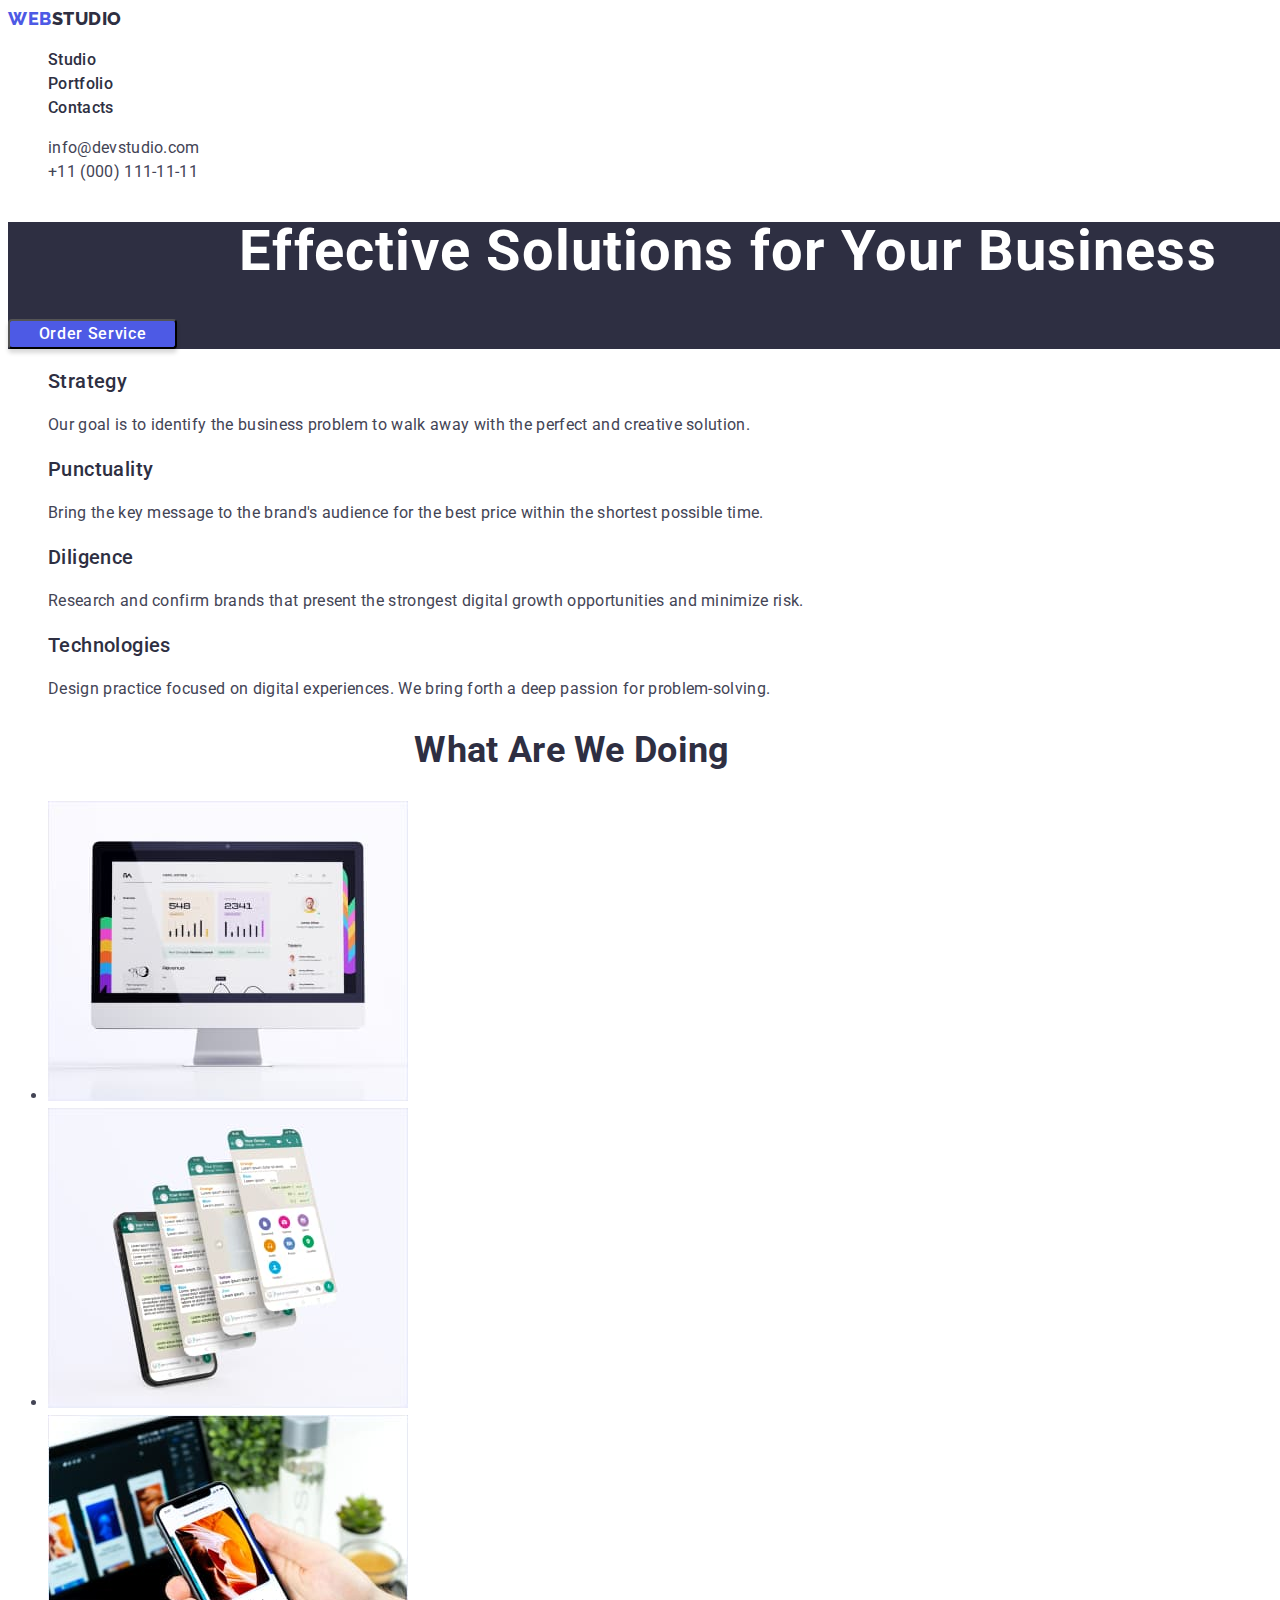
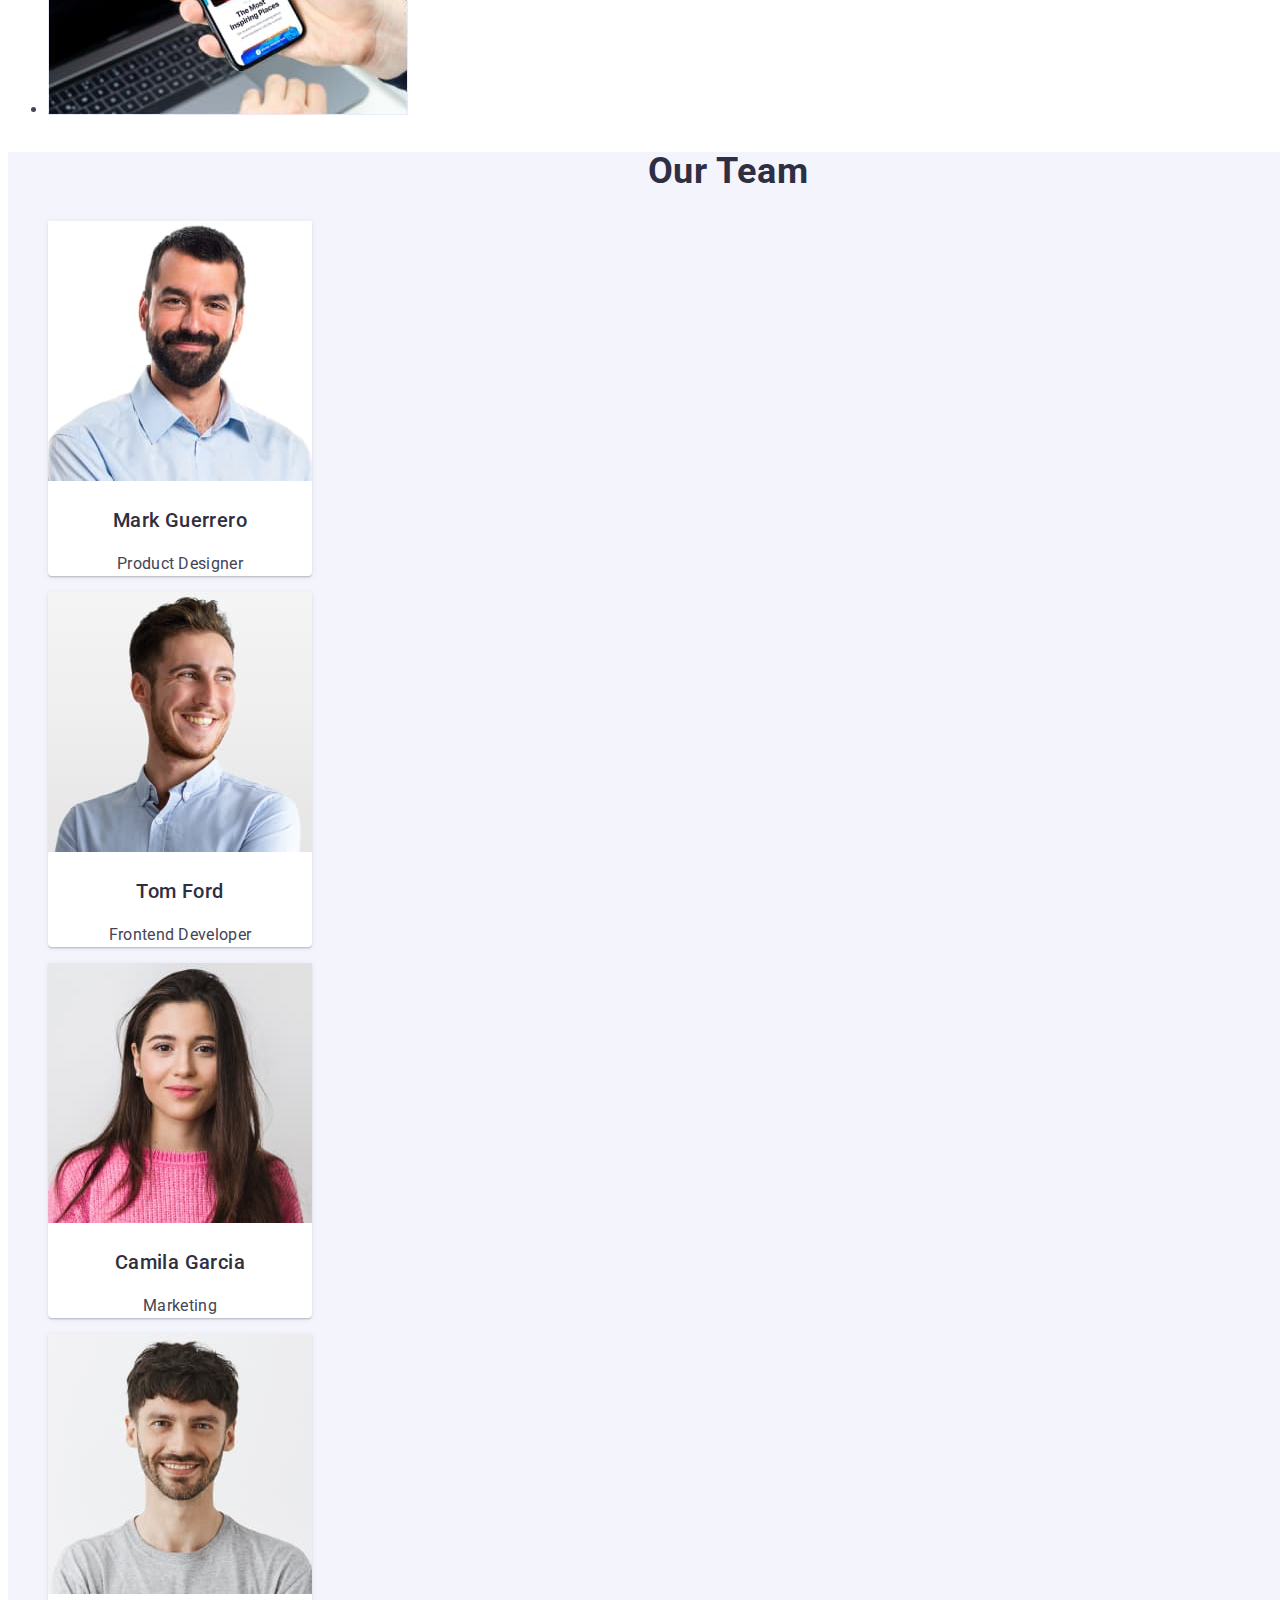
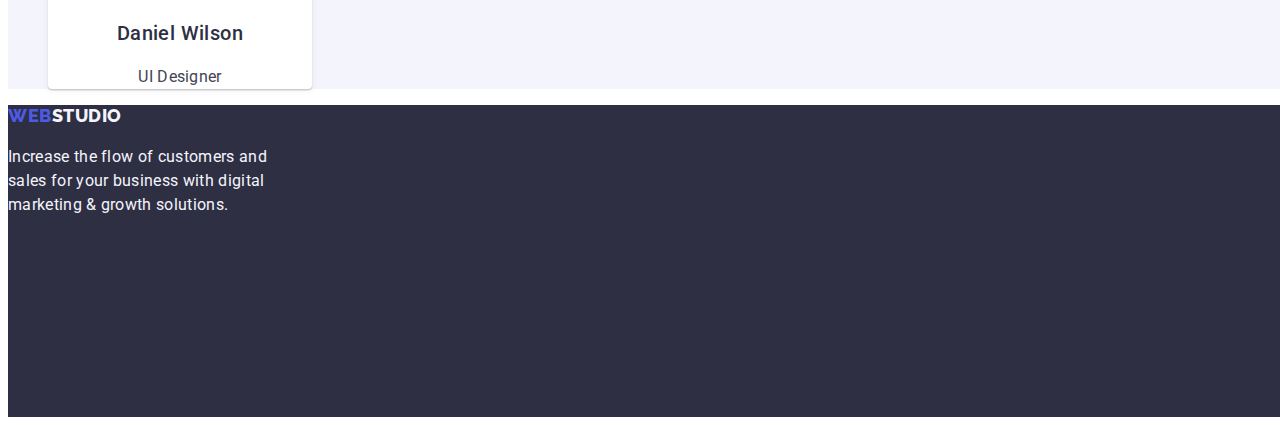
==== commit 2924dd8f: "homework2update5" ====
--- a/index.html
+++ b/index.html
@@ -16,30 +16,28 @@
   <body>
     <header class="header-container">
       <nav class="nav-container">
-        <a class="nav-logo-link" href="./index.html">Web<span class="logo-span-header">Studio</span></a>
-        <ul class="nav-list">
+        <a class="nav-logo link" href="./index.html">Web<span class="logo-span-header">Studio</span></a>
+        <ul class="nav-list list">
           <li>
-            <a class="nav-link" href="./index.html">Studio</a>
+            <a class="nav-link link" href="./index.html">Studio</a>
           </li>
           <li>
-            <a class="nav-link" href="./portfolio.html">Portfolio</a>
+            <a class="nav-link link" href="./portfolio.html">Portfolio</a>
           </li>
           <li>
-            <a class="nav-link" href="">Contacts</a>
+            <a class="nav-link link" href="">Contacts</a>
           </li>
         </ul>
       </nav>
-      <address class="adress">
-        <ul class="nav-list">
+      <address class="address">
+        <ul class="nav-list list">
           <li>
-            <a class="address-link" href="mailto:info@devstudio.com"
-              >info@devstudio.com</a
-            >
+            <a class="address-link link" href="mailto:info@devstudio.com"
+              >info@devstudio.com</a>
           </li>
           <li>
-            <a class="address-link" href="tel:+110001111111"
-              >+11 (000) 111-11-11</a
-            >
+            <a class="address-link link" href="tel:+110001111111">
+              +11 (000) 111-11-11</a>
           </li>
         </ul>
       </address>
@@ -53,7 +51,7 @@
       <!-- section2 -->
       <section class="section-two-container">
         <h2 hidden class="section-two-title">Our advantages</h2>
-        <ul class="section-two-list">
+        <ul class="section-two-list list">
           <li class="section-two-item">
             <h3 class="section-two-name">Strategy</h3>
             <p class="section-two-text">
@@ -114,7 +112,7 @@
       <!-- section4 -->
       <section class="section-four-container">
         <h2 class="section-four-title">Our Team</h2>
-        <ul class="section-four-list">
+        <ul class="section-four-list list">
           <li class="section-four-item">
             <img src="./images/foto1.jpg" alt="foto of man" width="264" />
             <h3 class="section-four-name">Mark Guerrero</h3>
@@ -139,7 +137,7 @@
       </section>
     </main>
     <footer class="footer-container">
-      <a class="nav-logo-link" href="./index.html">Web<span class="logo-span-footer">Studio</span></a>
+      <a class="nav-logo link" href="./index.html">Web<span class="logo-span-footer">Studio</span></a>
       <p class="footer-text">
         Increase the flow of customers and sales for your business with digital
         marketing & growth solutions.
--- a/css/styles.css
+++ b/css/styles.css
@@ -22,18 +22,21 @@
 }
 
 
-li {
-    list-style: none;
-}
 
 
 /* STUDIO */
 /* header */
+.list {
+    list-style: none;
+}
+.link {
+    text-decoration: none;
+}
 .nav-container {
     font-weight: 500;
 }
 
-.nav-logo-link {
+.nav-logo {
     font-family: 'Raleway', sans-serif;
     font-weight: 800;
     font-size: 18px;
@@ -42,7 +45,6 @@
     letter-spacing: 0.03em;
     text-transform: uppercase;
     color: var(--main-color-link);
-    text-decoration: none;
 }
 
 .logo-span-header {
@@ -55,7 +57,6 @@
     line-height: 1.5;
     letter-spacing: 0.02em;
     color: var(--second-color-font);
-    text-decoration: none;
 }
 
 .nav-link:hover,
@@ -63,17 +64,13 @@
     color: var(--hover-color);
 }
 
-.nav-list {
-    list-style: none;
-}
 
 .address-link {
     font-style: normal;
     font-size: 16px;
     line-height: 1.5;
     letter-spacing: 0.02em;
-    color: var(--second-color-font);
-    text-decoration: none;
+    color: var(--main-color-font);
 }
 
 .address-link:hover,
@@ -122,10 +119,6 @@
     width: 1128px;
 }
 
-.section-two-list {
-    list-style: none;
-}
-
 .section-two-name {
     font-weight: 500;
     font-size: 20px;
@@ -142,10 +135,6 @@
 /* Section 3 */
 .section-three-container {
     width: 1128px;
-}
-
-.section-three-list {
-    list-style: none;
 }
 
 .section-three-title {
@@ -172,9 +161,6 @@
     color: var(--second-color-font);
 }
 
-.section-four-list {
-    list-style: none;
-}
 
 .section-four-item {
     width: 264px;
@@ -219,7 +205,6 @@
 /* Section 1 */
 .section-list-button {
     width: 586px;
-    list-style: none;
 }
 
 
@@ -247,34 +232,6 @@
     border-radius: 4px;
 }
 
-.one {
-    width: 69px;
-}
-
-.two {
-    width: 116px;
-}
-
-.three {
-    width: 78px;
-}
-
-.four {
-    width: 101px;
-}
-
-.five {
-    width: 126px;
-}
-
-.section-list {
-    list-style: none;
-}
-
-.link {
-    text-decoration: none;
-}
-
 .section-item {
     width: 360px;
     height: 420px;
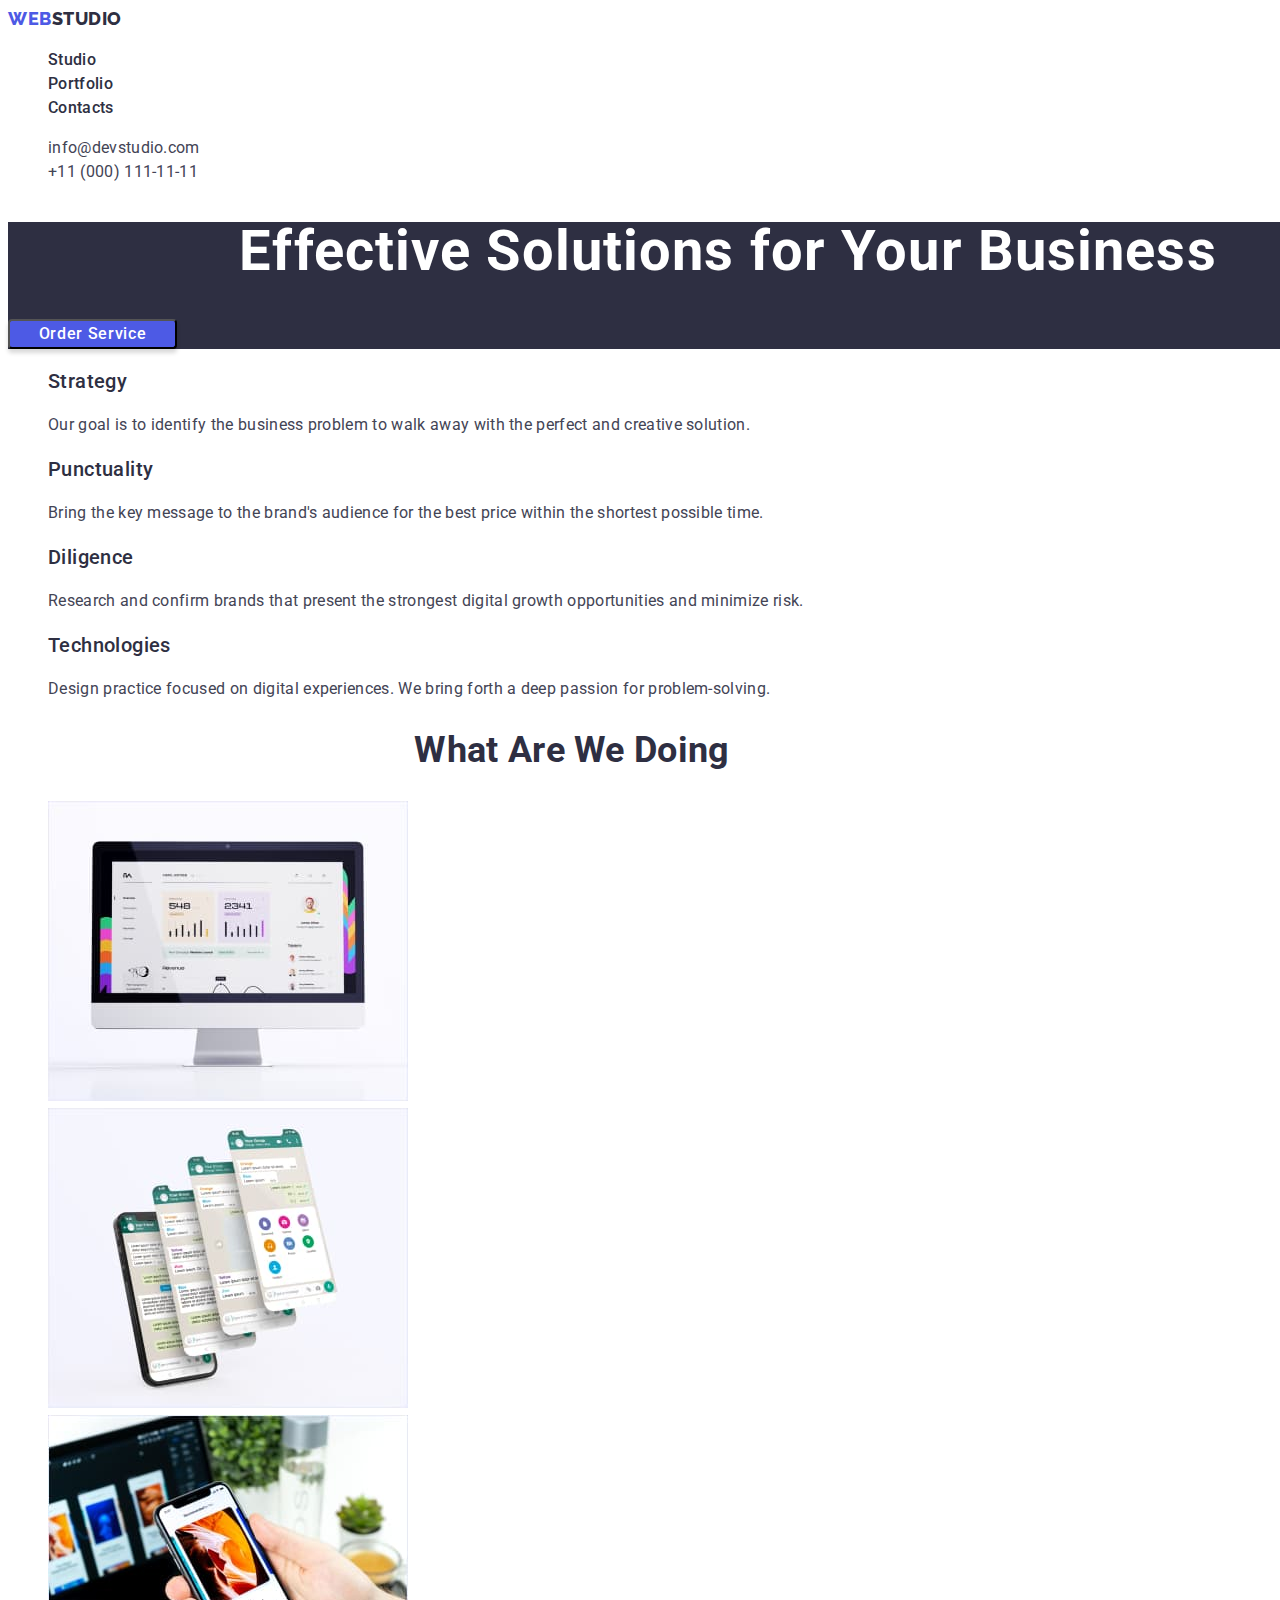
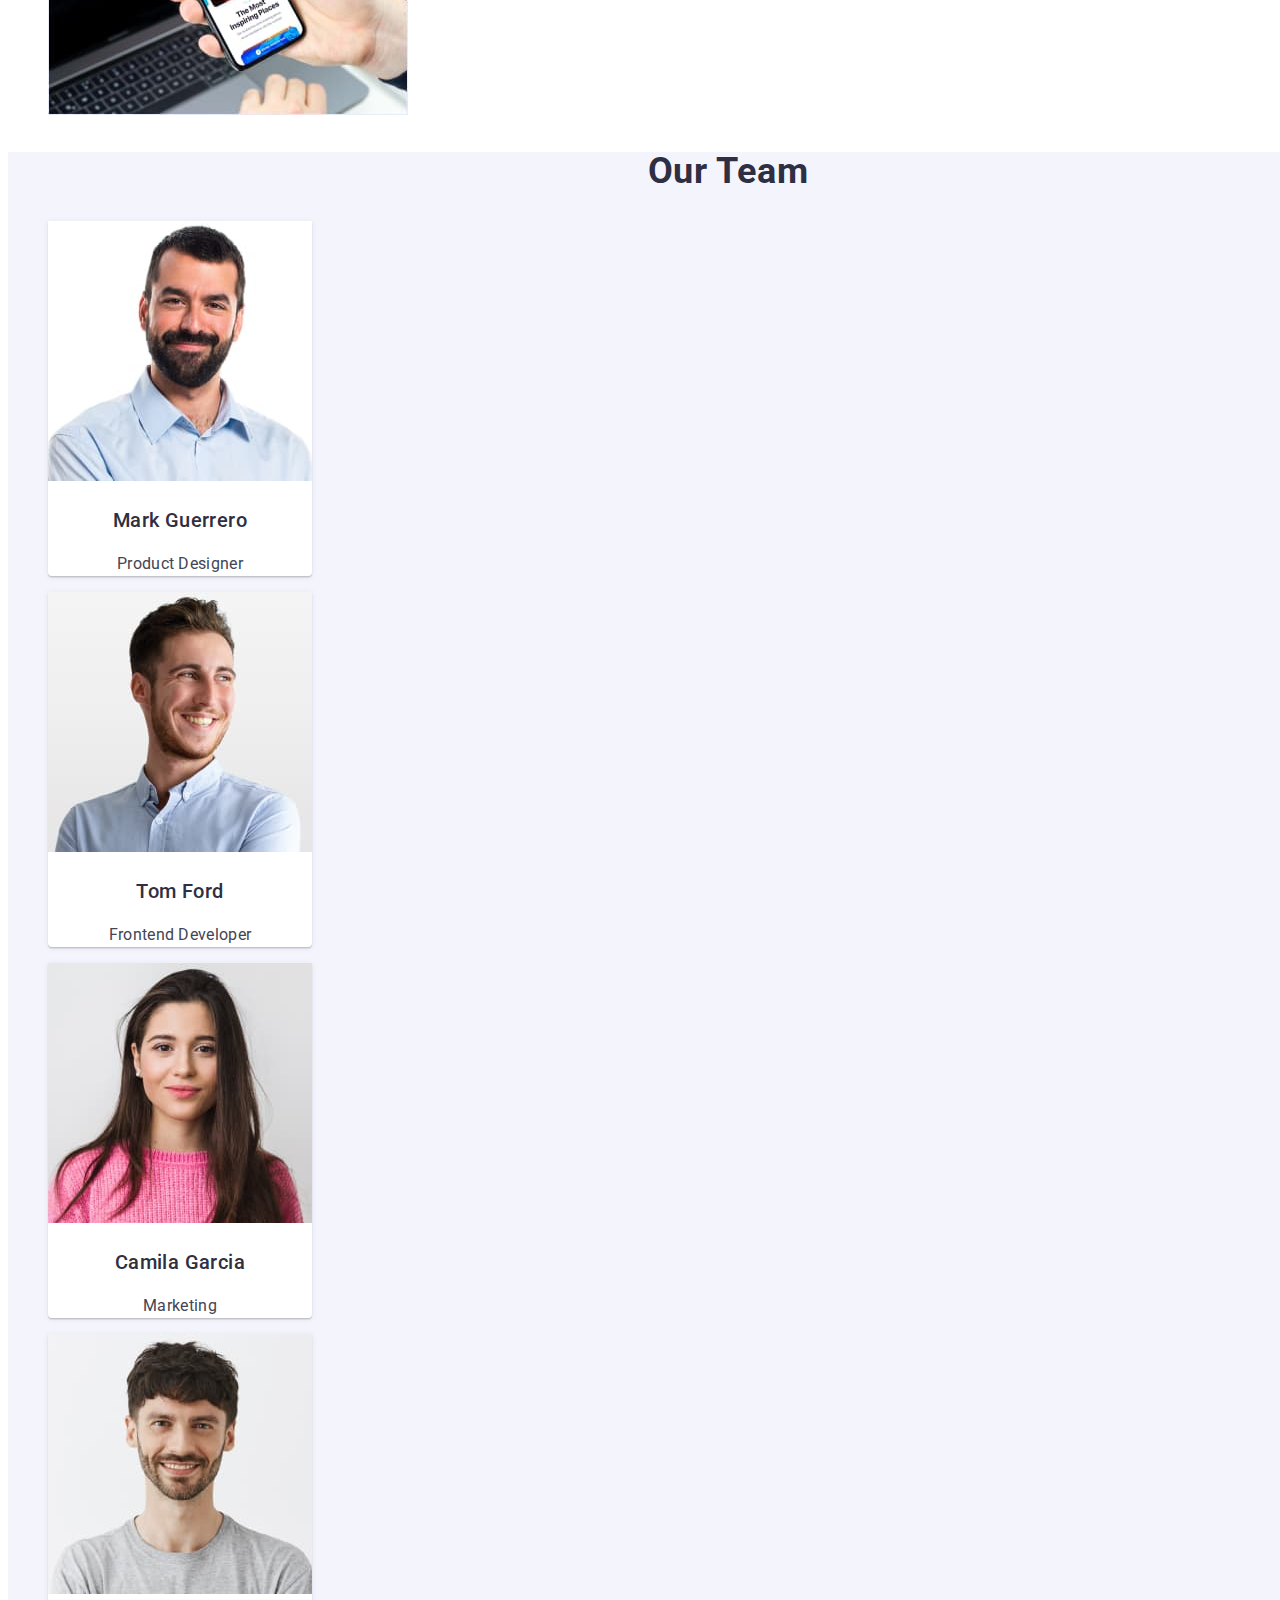
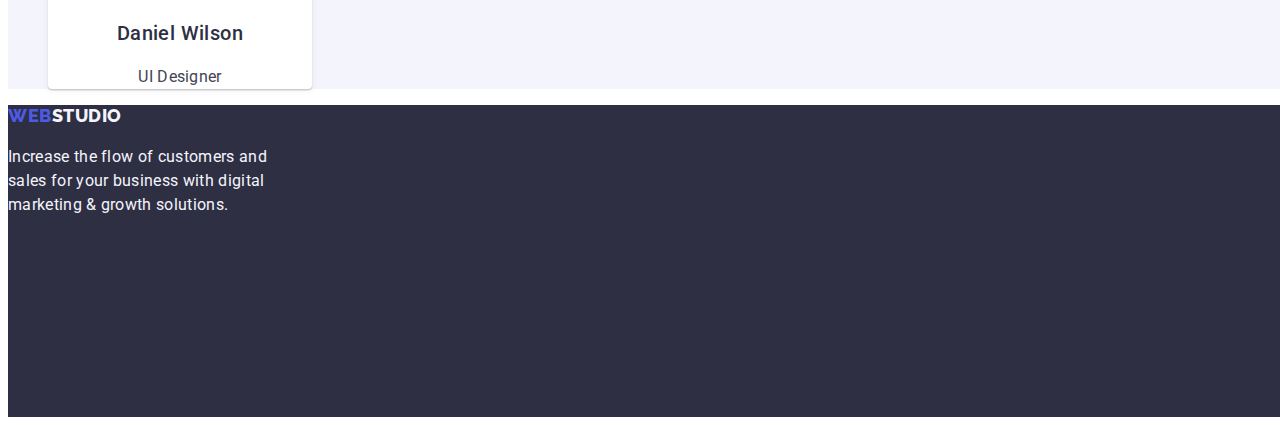
==== commit afc5002e: "homework2update6" ====
--- a/index.html
+++ b/index.html
@@ -85,7 +85,7 @@
       <!-- section3 -->
       <section class="section-three-container">
         <h2 class="section-three-title">What are we doing</h2>
-        <ul class="section-three-list">
+        <ul class="section-three-list list">
           <li class="section-three-item">
             <img
               src="./images/img1.jpg"
